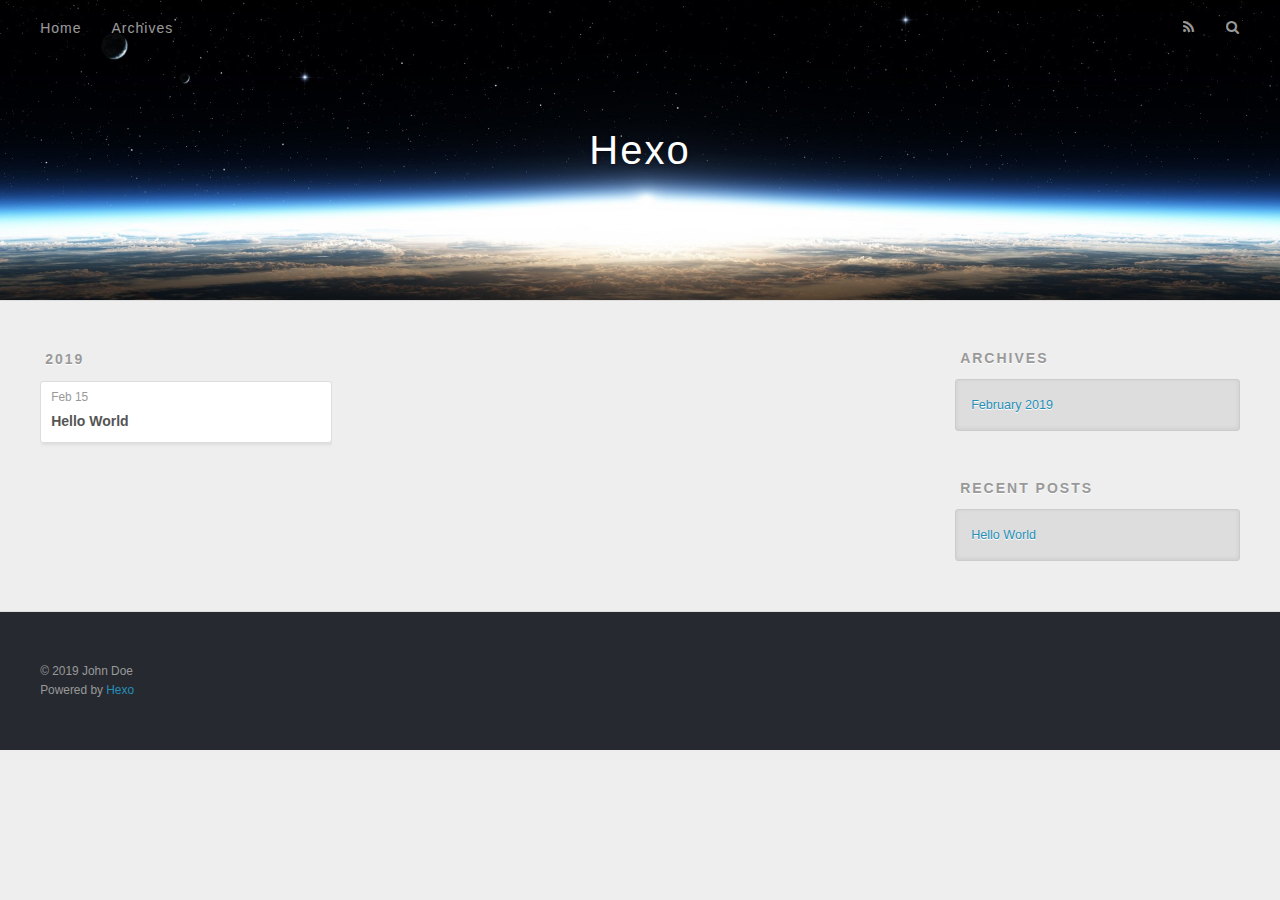
==== archives/index.html @ 37213506 "Site updated: 2019-02-15 23:31:59" ====
<!DOCTYPE html>
<html>
<head><meta name="generator" content="Hexo 3.8.0">
  <meta charset="utf-8">
  

  
  <title>Archives | Hexo</title>
  <meta name="viewport" content="width=device-width, initial-scale=1, maximum-scale=1">
  <meta property="og:type" content="website">
<meta property="og:title" content="Hexo">
<meta property="og:url" content="http://yoursite.com/archives/index.html">
<meta property="og:site_name" content="Hexo">
<meta property="og:locale" content="default">
<meta name="twitter:card" content="summary">
<meta name="twitter:title" content="Hexo">
  
    <link rel="alternate" href="/atom.xml" title="Hexo" type="application/atom+xml">
  
  
    <link rel="icon" href="/favicon.png">
  
  
    <link href="//fonts.googleapis.com/css?family=Source+Code+Pro" rel="stylesheet" type="text/css">
  
  <link rel="stylesheet" href="/css/style.css">
</head>
</html>
<body>
  <div id="container">
    <div id="wrap">
      <header id="header">
  <div id="banner"></div>
  <div id="header-outer" class="outer">
    <div id="header-title" class="inner">
      <h1 id="logo-wrap">
        <a href="/" id="logo">Hexo</a>
      </h1>
      
    </div>
    <div id="header-inner" class="inner">
      <nav id="main-nav">
        <a id="main-nav-toggle" class="nav-icon"></a>
        
          <a class="main-nav-link" href="/">Home</a>
        
          <a class="main-nav-link" href="/archives">Archives</a>
        
      </nav>
      <nav id="sub-nav">
        
          <a id="nav-rss-link" class="nav-icon" href="/atom.xml" title="RSS Feed"></a>
        
        <a id="nav-search-btn" class="nav-icon" title="Search"></a>
      </nav>
      <div id="search-form-wrap">
        <form action="//google.com/search" method="get" accept-charset="UTF-8" class="search-form"><input type="search" name="q" class="search-form-input" placeholder="Search"><button type="submit" class="search-form-submit">&#xF002;</button><input type="hidden" name="sitesearch" value="http://yoursite.com"></form>
      </div>
    </div>
  </div>
</header>
      <div class="outer">
        <section id="main">
  
  
    
    
      
      
      <section class="archives-wrap">
        <div class="archive-year-wrap">
          <a href="/archives/2019" class="archive-year">2019</a>
        </div>
        <div class="archives">
    
    <article class="archive-article archive-type-post">
  <div class="archive-article-inner">
    <header class="archive-article-header">
      <a href="/2019/02/15/hello-world/" class="archive-article-date">
  <time datetime="2019-02-15T14:52:02.421Z" itemprop="datePublished">Feb 15</time>
</a>
      
  
    <h1 itemprop="name">
      <a class="archive-article-title" href="/2019/02/15/hello-world/">Hello World</a>
    </h1>
  

    </header>
  </div>
</article>
  
  
    </div></section>
  


</section>
        
          <aside id="sidebar">
  
    

  
    

  
    
  
    
  <div class="widget-wrap">
    <h3 class="widget-title">Archives</h3>
    <div class="widget">
      <ul class="archive-list"><li class="archive-list-item"><a class="archive-list-link" href="/archives/2019/02/">February 2019</a></li></ul>
    </div>
  </div>


  
    
  <div class="widget-wrap">
    <h3 class="widget-title">Recent Posts</h3>
    <div class="widget">
      <ul>
        
          <li>
            <a href="/2019/02/15/hello-world/">Hello World</a>
          </li>
        
      </ul>
    </div>
  </div>

  
</aside>
        
      </div>
      <footer id="footer">
  
  <div class="outer">
    <div id="footer-info" class="inner">
      &copy; 2019 John Doe<br>
      Powered by <a href="http://hexo.io/" target="_blank">Hexo</a>
    </div>
  </div>
</footer>
    </div>
    <nav id="mobile-nav">
  
    <a href="/" class="mobile-nav-link">Home</a>
  
    <a href="/archives" class="mobile-nav-link">Archives</a>
  
</nav>
    

<script src="//ajax.googleapis.com/ajax/libs/jquery/2.0.3/jquery.min.js"></script>


  <link rel="stylesheet" href="/fancybox/jquery.fancybox.css">
  <script src="/fancybox/jquery.fancybox.pack.js"></script>


<script src="/js/script.js"></script>



  </div>
</body>
</html>
---- css/style.css ----
body {
  width: 100%;
}
body:before,
body:after {
  content: "";
  display: table;
}
body:after {
  clear: both;
}
html,
body,
div,
span,
applet,
object,
iframe,
h1,
h2,
h3,
h4,
h5,
h6,
p,
blockquote,
pre,
a,
abbr,
acronym,
address,
big,
cite,
code,
del,
dfn,
em,
img,
ins,
kbd,
q,
s,
samp,
small,
strike,
strong,
sub,
sup,
tt,
var,
dl,
dt,
dd,
ol,
ul,
li,
fieldset,
form,
label,
legend,
table,
caption,
tbody,
tfoot,
thead,
tr,
th,
td {
  margin: 0;
  padding: 0;
  border: 0;
  outline: 0;
  font-weight: inherit;
  font-style: inherit;
  font-family: inherit;
  font-size: 100%;
  vertical-align: baseline;
}
body {
  line-height: 1;
  color: #000;
  background: #fff;
}
ol,
ul {
  list-style: none;
}
table {
  border-collapse: separate;
  border-spacing: 0;
  vertical-align: middle;
}
caption,
th,
td {
  text-align: left;
  font-weight: normal;
  vertical-align: middle;
}
a img {
  border: none;
}
input,
button {
  margin: 0;
  padding: 0;
}
input::-moz-focus-inner,
button::-moz-focus-inner {
  border: 0;
  padding: 0;
}
@font-face {
  font-family: FontAwesome;
  font-style: normal;
  font-weight: normal;
  src: url("fonts/fontawesome-webfont.eot?v=#4.0.3");
  src: url("fonts/fontawesome-webfont.eot?#iefix&v=#4.0.3") format("embedded-opentype"), url("fonts/fontawesome-webfont.woff?v=#4.0.3") format("woff"), url("fonts/fontawesome-webfont.ttf?v=#4.0.3") format("truetype"), url("fonts/fontawesome-webfont.svg#fontawesomeregular?v=#4.0.3") format("svg");
}
html,
body,
#container {
  height: 100%;
}
body {
  background: #eee;
  font: 14px -apple-system, BlinkMacSystemFont, "Segoe UI", "Roboto", "Oxygen", "Ubuntu", "Cantarell", "Fira Sans", "Droid Sans", "Helvetica Neue", sans-serif;
  -webkit-text-size-adjust: 100%;
}
.outer {
  max-width: 1220px;
  margin: 0 auto;
  padding: 0 20px;
}
.outer:before,
.outer:after {
  content: "";
  display: table;
}
.outer:after {
  clear: both;
}
.inner {
  display: inline;
  float: left;
  width: 98.33333333333333%;
  margin: 0 0.833333333333333%;
}
.left,
.alignleft {
  float: left;
}
.right,
.alignright {
  float: right;
}
.clear {
  clear: both;
}
#container {
  position: relative;
}
.mobile-nav-on {
  overflow: hidden;
}
#wrap {
  height: 100%;
  width: 100%;
  position: absolute;
  top: 0;
  left: 0;
  -webkit-transition: 0.2s ease-out;
  -moz-transition: 0.2s ease-out;
  -ms-transition: 0.2s ease-out;
  transition: 0.2s ease-out;
  z-index: 1;
  background: #eee;
}
.mobile-nav-on #wrap {
  left: 280px;
}
@media screen and (min-width: 768px) {
  #main {
    display: inline;
    float: left;
    width: 73.33333333333333%;
    margin: 0 0.833333333333333%;
  }
}
.article-date,
.article-category-link,
.archive-year,
.widget-title {
  text-decoration: none;
  text-transform: uppercase;
  letter-spacing: 2px;
  color: #999;
  margin-bottom: 1em;
  margin-left: 5px;
  line-height: 1em;
  text-shadow: 0 1px #fff;
  font-weight: bold;
}
.article-inner,
.archive-article-inner {
  background: #fff;
  -webkit-box-shadow: 1px 2px 3px #ddd;
  box-shadow: 1px 2px 3px #ddd;
  border: 1px solid #ddd;
  border-radius: 3px;
}
.article-entry h1,
.widget h1 {
  font-size: 2em;
}
.article-entry h2,
.widget h2 {
  font-size: 1.5em;
}
.article-entry h3,
.widget h3 {
  font-size: 1.3em;
}
.article-entry h4,
.widget h4 {
  font-size: 1.2em;
}
.article-entry h5,
.widget h5 {
  font-size: 1em;
}
.article-entry h6,
.widget h6 {
  font-size: 1em;
  color: #999;
}
.article-entry hr,
.widget hr {
  border: 1px dashed #ddd;
}
.article-entry strong,
.widget strong {
  font-weight: bold;
}
.article-entry em,
.widget em,
.article-entry cite,
.widget cite {
  font-style: italic;
}
.article-entry sup,
.widget sup,
.article-entry sub,
.widget sub {
  font-size: 0.75em;
  line-height: 0;
  position: relative;
  vertical-align: baseline;
}
.article-entry sup,
.widget sup {
  top: -0.5em;
}
.article-entry sub,
.widget sub {
  bottom: -0.2em;
}
.article-entry small,
.widget small {
  font-size: 0.85em;
}
.article-entry acronym,
.widget acronym,
.article-entry abbr,
.widget abbr {
  border-bottom: 1px dotted;
}
.article-entry ul,
.widget ul,
.article-entry ol,
.widget ol,
.article-entry dl,
.widget dl {
  margin: 0 20px;
  line-height: 1.6em;
}
.article-entry ul ul,
.widget ul ul,
.article-entry ol ul,
.widget ol ul,
.article-entry ul ol,
.widget ul ol,
.article-entry ol ol,
.widget ol ol {
  margin-top: 0;
  margin-bottom: 0;
}
.article-entry ul,
.widget ul {
  list-style: disc;
}
.article-entry ol,
.widget ol {
  list-style: decimal;
}
.article-entry dt,
.widget dt {
  font-weight: bold;
}
#header {
  height: 300px;
  position: relative;
  border-bottom: 1px solid #ddd;
}
#header:before,
#header:after {
  content: "";
  position: absolute;
  left: 0;
  right: 0;
  height: 40px;
}
#header:before {
  top: 0;
  background: -webkit-linear-gradient(rgba(0,0,0,0.2), transparent);
  background: -moz-linear-gradient(rgba(0,0,0,0.2), transparent);
  background: -ms-linear-gradient(rgba(0,0,0,0.2), transparent);
  background: linear-gradient(rgba(0,0,0,0.2), transparent);
}
#header:after {
  bottom: 0;
  background: -webkit-linear-gradient(transparent, rgba(0,0,0,0.2));
  background: -moz-linear-gradient(transparent, rgba(0,0,0,0.2));
  background: -ms-linear-gradient(transparent, rgba(0,0,0,0.2));
  background: linear-gradient(transparent, rgba(0,0,0,0.2));
}
#header-outer {
  height: 100%;
  position: relative;
}
#header-inner {
  position: relative;
  overflow: hidden;
}
#banner {
  position: absolute;
  top: 0;
  left: 0;
  width: 100%;
  height: 100%;
  background: url("images/banner.jpg") center #000;
  -webkit-background-size: cover;
  -moz-background-size: cover;
  background-size: cover;
  z-index: -1;
}
#header-title {
  text-align: center;
  height: 40px;
  position: absolute;
  top: 50%;
  left: 0;
  margin-top: -20px;
}
#logo,
#subtitle {
  text-decoration: none;
  color: #fff;
  font-weight: 300;
  text-shadow: 0 1px 4px rgba(0,0,0,0.3);
}
#logo {
  font-size: 40px;
  line-height: 40px;
  letter-spacing: 2px;
}
#subtitle {
  font-size: 16px;
  line-height: 16px;
  letter-spacing: 1px;
}
#subtitle-wrap {
  margin-top: 16px;
}
#main-nav {
  float: left;
  margin-left: -15px;
}
.nav-icon,
.main-nav-link {
  float: left;
  color: #fff;
  opacity: 0.6;
  text-decoration: none;
  text-shadow: 0 1px rgba(0,0,0,0.2);
  -webkit-transition: opacity 0.2s;
  -moz-transition: opacity 0.2s;
  -ms-transition: opacity 0.2s;
  transition: opacity 0.2s;
  display: block;
  padding: 20px 15px;
}
.nav-icon:hover,
.main-nav-link:hover {
  opacity: 1;
}
.nav-icon {
  font-family: FontAwesome;
  text-align: center;
  font-size: 14px;
  width: 14px;
  height: 14px;
  padding: 20px 15px;
  position: relative;
  cursor: pointer;
}
.main-nav-link {
  font-weight: 300;
  letter-spacing: 1px;
}
@media screen and (max-width: 479px) {
  .main-nav-link {
    display: none;
  }
}
#main-nav-toggle {
  display: none;
}
#main-nav-toggle:before {
  content: "\f0c9";
}
@media screen and (max-width: 479px) {
  #main-nav-toggle {
    display: block;
  }
}
#sub-nav {
  float: right;
  margin-right: -15px;
}
#nav-rss-link:before {
  content: "\f09e";
}
#nav-search-btn:before {
  content: "\f002";
}
#search-form-wrap {
  position: absolute;
  top: 15px;
  width: 150px;
  height: 30px;
  right: -150px;
  opacity: 0;
  -webkit-transition: 0.2s ease-out;
  -moz-transition: 0.2s ease-out;
  -ms-transition: 0.2s ease-out;
  transition: 0.2s ease-out;
}
#search-form-wrap.on {
  opacity: 1;
  right: 0;
}
@media screen and (max-width: 479px) {
  #search-form-wrap {
    width: 100%;
    right: -100%;
  }
}
.search-form {
  position: absolute;
  top: 0;
  left: 0;
  right: 0;
  background: #fff;
  padding: 5px 15px;
  border-radius: 15px;
  -webkit-box-shadow: 0 0 10px rgba(0,0,0,0.3);
  box-shadow: 0 0 10px rgba(0,0,0,0.3);
}
.search-form-input {
  border: none;
  background: none;
  color: #555;
  width: 100%;
  font: 13px -apple-system, BlinkMacSystemFont, "Segoe UI", "Roboto", "Oxygen", "Ubuntu", "Cantarell", "Fira Sans", "Droid Sans", "Helvetica Neue", sans-serif;
  outline: none;
}
.search-form-input::-webkit-search-results-decoration,
.search-form-input::-webkit-search-cancel-button {
  -webkit-appearance: none;
}
.search-form-submit {
  position: absolute;
  top: 50%;
  right: 10px;
  margin-top: -7px;
  font: 13px FontAwesome;
  border: none;
  background: none;
  color: #bbb;
  cursor: pointer;
}
.search-form-submit:hover,
.search-form-submit:focus {
  color: #777;
}
.article {
  margin: 50px 0;
}
.article-inner {
  overflow: hidden;
}
.article-meta:before,
.article-meta:after {
  content: "";
  display: table;
}
.article-meta:after {
  clear: both;
}
.article-date {
  float: left;
}
.article-category {
  float: left;
  line-height: 1em;
  color: #ccc;
  text-shadow: 0 1px #fff;
  margin-left: 8px;
}
.article-category:before {
  content: "\2022";
}
.article-category-link {
  margin: 0 12px 1em;
}
.article-header {
  padding: 20px 20px 0;
}
.article-title {
  text-decoration: none;
  font-size: 2em;
  font-weight: bold;
  color: #555;
  line-height: 1.1em;
  -webkit-transition: color 0.2s;
  -moz-transition: color 0.2s;
  -ms-transition: color 0.2s;
  transition: color 0.2s;
}
a.article-title:hover {
  color: #258fb8;
}
.article-entry {
  color: #555;
  padding: 0 20px;
}
.article-entry:before,
.article-entry:after {
  content: "";
  display: table;
}
.article-entry:after {
  clear: both;
}
.article-entry p,
.article-entry table {
  line-height: 1.6em;
  margin: 1.6em 0;
}
.article-entry h1,
.article-entry h2,
.article-entry h3,
.article-entry h4,
.article-entry h5,
.article-entry h6 {
  font-weight: bold;
}
.article-entry h1,
.article-entry h2,
.article-entry h3,
.article-entry h4,
.article-entry h5,
.article-entry h6 {
  line-height: 1.1em;
  margin: 1.1em 0;
}
.article-entry a {
  color: #258fb8;
  text-decoration: none;
}
.article-entry a:hover {
  text-decoration: underline;
}
.article-entry ul,
.article-entry ol,
.article-entry dl {
  margin-top: 1.6em;
  margin-bottom: 1.6em;
}
.article-entry img,
.article-entry video {
  max-width: 100%;
  height: auto;
  display: block;
  margin: auto;
}
.article-entry iframe {
  border: none;
}
.article-entry table {
  width: 100%;
  border-collapse: collapse;
  border-spacing: 0;
}
.article-entry th {
  font-weight: bold;
  border-bottom: 3px solid #ddd;
  padding-bottom: 0.5em;
}
.article-entry td {
  border-bottom: 1px solid #ddd;
  padding: 10px 0;
}
.article-entry blockquote {
  font-family: Georgia, "Times New Roman", serif;
  font-size: 1.4em;
  margin: 1.6em 20px;
  text-align: center;
}
.article-entry blockquote footer {
  font-size: 14px;
  margin: 1.6em 0;
  font-family: -apple-system, BlinkMacSystemFont, "Segoe UI", "Roboto", "Oxygen", "Ubuntu", "Cantarell", "Fira Sans", "Droid Sans", "Helvetica Neue", sans-serif;
}
.article-entry blockquote footer cite:before {
  content: "—";
  padding: 0 0.5em;
}
.article-entry .pullquote {
  text-align: left;
  width: 45%;
  margin: 0;
}
.article-entry .pullquote.left {
  margin-left: 0.5em;
  margin-right: 1em;
}
.article-entry .pullquote.right {
  margin-right: 0.5em;
  margin-left: 1em;
}
.article-entry .caption {
  color: #999;
  display: block;
  font-size: 0.9em;
  margin-top: 0.5em;
  position: relative;
  text-align: center;
}
.article-entry .video-container {
  position: relative;
  padding-top: 56.25%;
  height: 0;
  overflow: hidden;
}
.article-entry .video-container iframe,
.article-entry .video-container object,
.article-entry .video-container embed {
  position: absolute;
  top: 0;
  left: 0;
  width: 100%;
  height: 100%;
  margin-top: 0;
}
.article-more-link a {
  display: inline-block;
  line-height: 1em;
  padding: 6px 15px;
  border-radius: 15px;
  background: #eee;
  color: #999;
  text-shadow: 0 1px #fff;
  text-decoration: none;
}
.article-more-link a:hover {
  background: #258fb8;
  color: #fff;
  text-decoration: none;
  text-shadow: 0 1px #1e7293;
}
.article-footer {
  font-size: 0.85em;
  line-height: 1.6em;
  border-top: 1px solid #ddd;
  padding-top: 1.6em;
  margin: 0 20px 20px;
}
.article-footer:before,
.article-footer:after {
  content: "";
  display: table;
}
.article-footer:after {
  clear: both;
}
.article-footer a {
  color: #999;
  text-decoration: none;
}
.article-footer a:hover {
  color: #555;
}
.article-tag-list-item {
  float: left;
  margin-right: 10px;
}
.article-tag-list-link:before {
  content: "#";
}
.article-comment-link {
  float: right;
}
.article-comment-link:before {
  content: "\f075";
  font-family: FontAwesome;
  padding-right: 8px;
}
.article-share-link {
  cursor: pointer;
  float: right;
  margin-left: 20px;
}
.article-share-link:before {
  content: "\f064";
  font-family: FontAwesome;
  padding-right: 6px;
}
#article-nav {
  position: relative;
}
#article-nav:before,
#article-nav:after {
  content: "";
  display: table;
}
#article-nav:after {
  clear: both;
}
@media screen and (min-width: 768px) {
  #article-nav {
    margin: 50px 0;
  }
  #article-nav:before {
    width: 8px;
    height: 8px;
    position: absolute;
    top: 50%;
    left: 50%;
    margin-top: -4px;
    margin-left: -4px;
    content: "";
    border-radius: 50%;
    background: #ddd;
    -webkit-box-shadow: 0 1px 2px #fff;
    box-shadow: 0 1px 2px #fff;
  }
}
.article-nav-link-wrap {
  text-decoration: none;
  text-shadow: 0 1px #fff;
  color: #999;
  -webkit-box-sizing: border-box;
  -moz-box-sizing: border-box;
  box-sizing: border-box;
  margin-top: 50px;
  text-align: center;
  display: block;
}
.article-nav-link-wrap:hover {
  color: #555;
}
@media screen and (min-width: 768px) {
  .article-nav-link-wrap {
    width: 50%;
    margin-top: 0;
  }
}
@media screen and (min-width: 768px) {
  #article-nav-newer {
    float: left;
    text-align: right;
    padding-right: 20px;
  }
}
@media screen and (min-width: 768px) {
  #article-nav-older {
    float: right;
    text-align: left;
    padding-left: 20px;
  }
}
.article-nav-caption {
  text-transform: uppercase;
  letter-spacing: 2px;
  color: #ddd;
  line-height: 1em;
  font-weight: bold;
}
#article-nav-newer .article-nav-caption {
  margin-right: -2px;
}
.article-nav-title {
  font-size: 0.85em;
  line-height: 1.6em;
  margin-top: 0.5em;
}
.article-share-box {
  position: absolute;
  display: none;
  background: #fff;
  -webkit-box-shadow: 1px 2px 10px rgba(0,0,0,0.2);
  box-shadow: 1px 2px 10px rgba(0,0,0,0.2);
  border-radius: 3px;
  margin-left: -145px;
  overflow: hidden;
  z-index: 1;
}
.article-share-box.on {
  display: block;
}
.article-share-input {
  width: 100%;
  background: none;
  -webkit-box-sizing: border-box;
  -moz-box-sizing: border-box;
  box-sizing: border-box;
  font: 14px -apple-system, BlinkMacSystemFont, "Segoe UI", "Roboto", "Oxygen", "Ubuntu", "Cantarell", "Fira Sans", "Droid Sans", "Helvetica Neue", sans-serif;
  padding: 0 15px;
  color: #555;
  outline: none;
  border: 1px solid #ddd;
  border-radius: 3px 3px 0 0;
  height: 36px;
  line-height: 36px;
}
.article-share-links {
  background: #eee;
}
.article-share-links:before,
.article-share-links:after {
  content: "";
  display: table;
}
.article-share-links:after {
  clear: both;
}
.article-share-twitter,
.article-share-facebook,
.article-share-pinterest,
.article-share-google {
  width: 50px;
  height: 36px;
  display: block;
  float: left;
  position: relative;
  color: #999;
  text-shadow: 0 1px #fff;
}
.article-share-twitter:before,
.article-share-facebook:before,
.article-share-pinterest:before,
.article-share-google:before {
  font-size: 20px;
  font-family: FontAwesome;
  width: 20px;
  height: 20px;
  position: absolute;
  top: 50%;
  left: 50%;
  margin-top: -10px;
  margin-left: -10px;
  text-align: center;
}
.article-share-twitter:hover,
.article-share-facebook:hover,
.article-share-pinterest:hover,
.article-share-google:hover {
  color: #fff;
}
.article-share-twitter:before {
  content: "\f099";
}
.article-share-twitter:hover {
  background: #00aced;
  text-shadow: 0 1px #008abe;
}
.article-share-facebook:before {
  content: "\f09a";
}
.article-share-facebook:hover {
  background: #3b5998;
  text-shadow: 0 1px #2f477a;
}
.article-share-pinterest:before {
  content: "\f0d2";
}
.article-share-pinterest:hover {
  background: #cb2027;
  text-shadow: 0 1px #a21a1f;
}
.article-share-google:before {
  content: "\f0d5";
}
.article-share-google:hover {
  background: #dd4b39;
  text-shadow: 0 1px #be3221;
}
.article-gallery {
  background: #000;
  position: relative;
}
.article-gallery-photos {
  position: relative;
  overflow: hidden;
}
.article-gallery-img {
  display: none;
  max-width: 100%;
}
.article-gallery-img:first-child {
  display: block;
}
.article-gallery-img.loaded {
  position: absolute;
  display: block;
}
.article-gallery-img img {
  display: block;
  max-width: 100%;
  margin: 0 auto;
}
#comments {
  background: #fff;
  -webkit-box-shadow: 1px 2px 3px #ddd;
  box-shadow: 1px 2px 3px #ddd;
  padding: 20px;
  border: 1px solid #ddd;
  border-radius: 3px;
  margin: 50px 0;
}
#comments a {
  color: #258fb8;
}
.archives-wrap {
  margin: 50px 0;
}
.archives:before,
.archives:after {
  content: "";
  display: table;
}
.archives:after {
  clear: both;
}
.archive-year-wrap {
  margin-bottom: 1em;
}
.archives {
  -webkit-column-gap: 10px;
  -moz-column-gap: 10px;
  column-gap: 10px;
}
@media screen and (min-width: 480px) and (max-width: 767px) {
  .archives {
    -webkit-column-count: 2;
    -moz-column-count: 2;
    column-count: 2;
  }
}
@media screen and (min-width: 768px) {
  .archives {
    -webkit-column-count: 3;
    -moz-column-count: 3;
    column-count: 3;
  }
}
.archive-article {
  -webkit-column-break-inside: avoid;
  page-break-inside: avoid;
  overflow: hidden;
  break-inside: avoid-column;
}
.archive-article-inner {
  padding: 10px;
  margin-bottom: 15px;
}
.archive-article-title {
  text-decoration: none;
  font-weight: bold;
  color: #555;
  -webkit-transition: color 0.2s;
  -moz-transition: color 0.2s;
  -ms-transition: color 0.2s;
  transition: color 0.2s;
  line-height: 1.6em;
}
.archive-article-title:hover {
  color: #258fb8;
}
.archive-article-footer {
  margin-top: 1em;
}
.archive-article-date {
  color: #999;
  text-decoration: none;
  font-size: 0.85em;
  line-height: 1em;
  margin-bottom: 0.5em;
  display: block;
}
#page-nav {
  margin: 50px auto;
  background: #fff;
  -webkit-box-shadow: 1px 2px 3px #ddd;
  box-shadow: 1px 2px 3px #ddd;
  border: 1px solid #ddd;
  border-radius: 3px;
  text-align: center;
  color: #999;
  overflow: hidden;
}
#page-nav:before,
#page-nav:after {
  content: "";
  display: table;
}
#page-nav:after {
  clear: both;
}
#page-nav a,
#page-nav span {
  padding: 10px 20px;
  line-height: 1;
  height: 2ex;
}
#page-nav a {
  color: #999;
  text-decoration: none;
}
#page-nav a:hover {
  background: #999;
  color: #fff;
}
#page-nav .prev {
  float: left;
}
#page-nav .next {
  float: right;
}
#page-nav .page-number {
  display: inline-block;
}
@media screen and (max-width: 479px) {
  #page-nav .page-number {
    display: none;
  }
}
#page-nav .current {
  color: #555;
  font-weight: bold;
}
#page-nav .space {
  color: #ddd;
}
#footer {
  background: #262a30;
  padding: 50px 0;
  border-top: 1px solid #ddd;
  color: #999;
}
#footer a {
  color: #258fb8;
  text-decoration: none;
}
#footer a:hover {
  text-decoration: underline;
}
#footer-info {
  line-height: 1.6em;
  font-size: 0.85em;
}
.article-entry pre,
.article-entry .highlight {
  background: #2d2d2d;
  margin: 0 -20px;
  padding: 15px 20px;
  border-style: solid;
  border-color: #ddd;
  border-width: 1px 0;
  overflow: auto;
  color: #ccc;
  line-height: 22.400000000000002px;
}
.article-entry .highlight .gutter pre,
.article-entry .gist .gist-file .gist-data .line-numbers {
  color: #666;
  font-size: 0.85em;
}
.article-entry pre,
.article-entry code {
  font-family: "Source Code Pro", Consolas, Monaco, Menlo, Consolas, monospace;
}
.article-entry code {
  background: #eee;
  text-shadow: 0 1px #fff;
  padding: 0 0.3em;
}
.article-entry pre code {
  background: none;
  text-shadow: none;
  padding: 0;
}
.article-entry .highlight pre {
  border: none;
  margin: 0;
  padding: 0;
}
.article-entry .highlight table {
  margin: 0;
  width: auto;
}
.article-entry .highlight td {
  border: none;
  padding: 0;
}
.article-entry .highlight figcaption {
  font-size: 0.85em;
  color: #999;
  line-height: 1em;
  margin-bottom: 1em;
}
.article-entry .highlight figcaption:before,
.article-entry .highlight figcaption:after {
  content: "";
  display: table;
}
.article-entry .highlight figcaption:after {
  clear: both;
}
.article-entry .highlight figcaption a {
  float: right;
}
.article-entry .highlight .gutter pre {
  text-align: right;
  padding-right: 20px;
}
.article-entry .highlight .line {
  height: 22.400000000000002px;
}
.article-entry .highlight .line.marked {
  background: #515151;
}
.article-entry .gist {
  margin: 0 -20px;
  border-style: solid;
  border-color: #ddd;
  border-width: 1px 0;
  background: #2d2d2d;
  padding: 15px 20px 15px 0;
}
.article-entry .gist .gist-file {
  border: none;
  font-family: "Source Code Pro", Consolas, Monaco, Menlo, Consolas, monospace;
  margin: 0;
}
.article-entry .gist .gist-file .gist-data {
  background: none;
  border: none;
}
.article-entry .gist .gist-file .gist-data .line-numbers {
  background: none;
  border: none;
  padding: 0 20px 0 0;
}
.article-entry .gist .gist-file .gist-data .line-data {
  padding: 0 !important;
}
.article-entry .gist .gist-file .highlight {
  margin: 0;
  padding: 0;
  border: none;
}
.article-entry .gist .gist-file .gist-meta {
  background: #2d2d2d;
  color: #999;
  font: 0.85em -apple-system, BlinkMacSystemFont, "Segoe UI", "Roboto", "Oxygen", "Ubuntu", "Cantarell", "Fira Sans", "Droid Sans", "Helvetica Neue", sans-serif;
  text-shadow: 0 0;
  padding: 0;
  margin-top: 1em;
  margin-left: 20px;
}
.article-entry .gist .gist-file .gist-meta a {
  color: #258fb8;
  font-weight: normal;
}
.article-entry .gist .gist-file .gist-meta a:hover {
  text-decoration: underline;
}
pre .comment,
pre .title {
  color: #999;
}
pre .variable,
pre .attribute,
pre .tag,
pre .regexp,
pre .ruby .constant,
pre .xml .tag .title,
pre .xml .pi,
pre .xml .doctype,
pre .html .doctype,
pre .css .id,
pre .css .class,
pre .css .pseudo {
  color: #f2777a;
}
pre .number,
pre .preprocessor,
pre .built_in,
pre .literal,
pre .params,
pre .constant {
  color: #f99157;
}
pre .class,
pre .ruby .class .title,
pre .css .rules .attribute {
  color: #9c9;
}
pre .string,
pre .value,
pre .inheritance,
pre .header,
pre .ruby .symbol,
pre .xml .cdata {
  color: #9c9;
}
pre .css .hexcolor {
  color: #6cc;
}
pre .function,
pre .python .decorator,
pre .python .title,
pre .ruby .function .title,
pre .ruby .title .keyword,
pre .perl .sub,
pre .javascript .title,
pre .coffeescript .title {
  color: #69c;
}
pre .keyword,
pre .javascript .function {
  color: #c9c;
}
@media screen and (max-width: 479px) {
  #mobile-nav {
    position: absolute;
    top: 0;
    left: 0;
    width: 280px;
    height: 100%;
    background: #191919;
    border-right: 1px solid #fff;
  }
}
@media screen and (max-width: 479px) {
  .mobile-nav-link {
    display: block;
    color: #999;
    text-decoration: none;
    padding: 15px 20px;
    font-weight: bold;
  }
  .mobile-nav-link:hover {
    color: #fff;
  }
}
@media screen and (min-width: 768px) {
  #sidebar {
    display: inline;
    float: left;
    width: 23.333333333333332%;
    margin: 0 0.833333333333333%;
  }
}
.widget-wrap {
  margin: 50px 0;
}
.widget {
  color: #777;
  text-shadow: 0 1px #fff;
  background: #ddd;
  -webkit-box-shadow: 0 -1px 4px #ccc inset;
  box-shadow: 0 -1px 4px #ccc inset;
  border: 1px solid #ccc;
  padding: 15px;
  border-radius: 3px;
}
.widget a {
  color: #258fb8;
  text-decoration: none;
}
.widget a:hover {
  text-decoration: underline;
}
.widget ul ul,
.widget ol ul,
.widget dl ul,
.widget ul ol,
.widget ol ol,
.widget dl ol,
.widget ul dl,
.widget ol dl,
.widget dl dl {
  margin-left: 15px;
  list-style: disc;
}
.widget {
  line-height: 1.6em;
  word-wrap: break-word;
  font-size: 0.9em;
}
.widget ul,
.widget ol {
  list-style: none;
  margin: 0;
}
.widget ul ul,
.widget ol ul,
.widget ul ol,
.widget ol ol {
  margin: 0 20px;
}
.widget ul ul,
.widget ol ul {
  list-style: disc;
}
.widget ul ol,
.widget ol ol {
  list-style: decimal;
}
.category-list-count,
.tag-list-count,
.archive-list-count {
  padding-left: 5px;
  color: #999;
  font-size: 0.85em;
}
.category-list-count:before,
.tag-list-count:before,
.archive-list-count:before {
  content: "(";
}
.category-list-count:after,
.tag-list-count:after,
.archive-list-count:after {
  content: ")";
}
.tagcloud a {
  margin-right: 5px;
  display: inline-block;
}
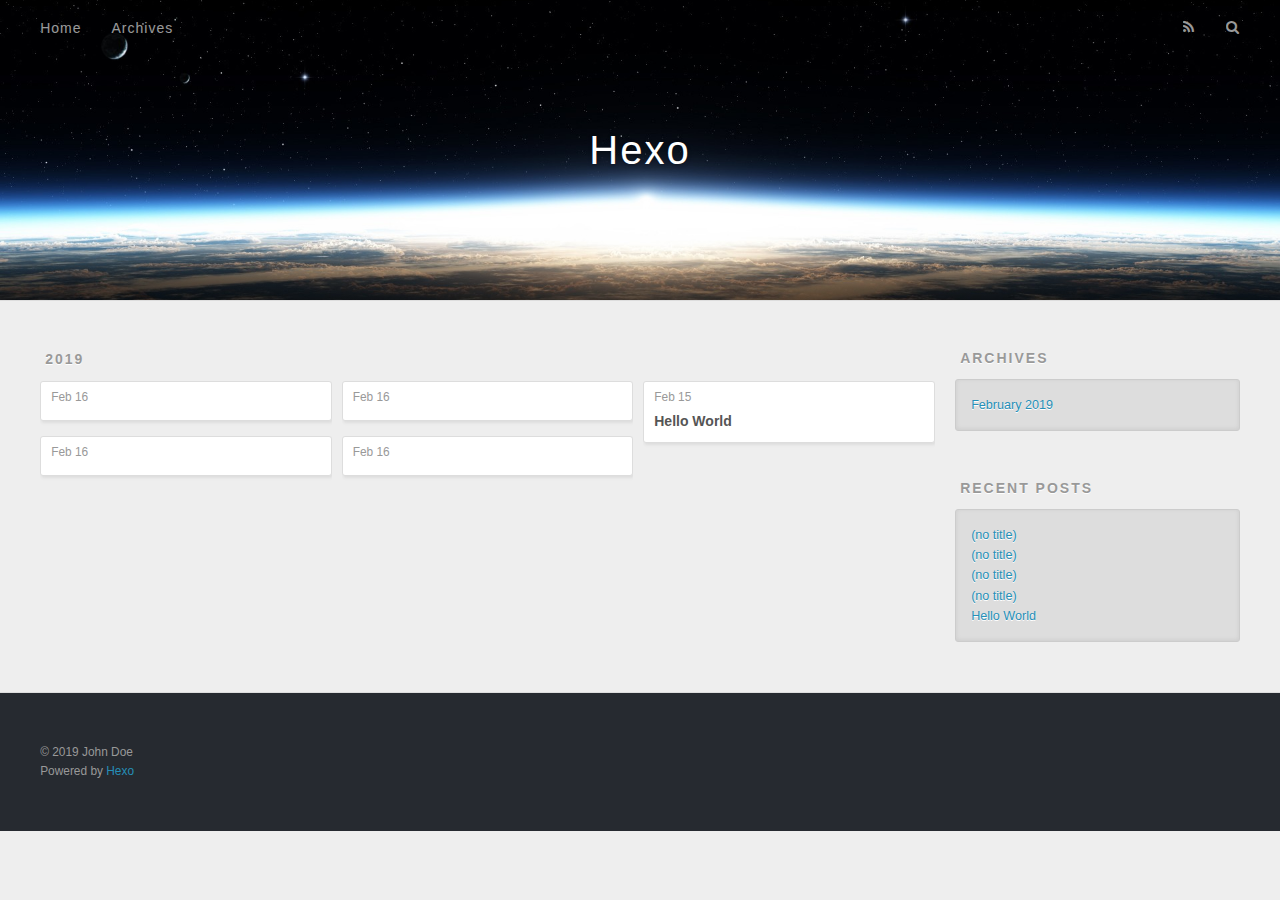
==== commit 7493adc5: "Site updated: 2019-02-16 14:27:31" ====
--- a/archives/index.html
+++ b/archives/index.html
@@ -76,6 +76,58 @@
     <article class="archive-article archive-type-post">
   <div class="archive-article-inner">
     <header class="archive-article-header">
+      <a href="/2019/02/16/new_folder/new_folder/python-test/" class="archive-article-date">
+  <time datetime="2019-02-16T06:24:02.769Z" itemprop="datePublished">Feb 16</time>
+</a>
+      
+    </header>
+  </div>
+</article>
+  
+    
+    
+    <article class="archive-article archive-type-post">
+  <div class="archive-article-inner">
+    <header class="archive-article-header">
+      <a href="/2019/02/16/new_folder/markdown/" class="archive-article-date">
+  <time datetime="2019-02-16T06:24:02.753Z" itemprop="datePublished">Feb 16</time>
+</a>
+      
+    </header>
+  </div>
+</article>
+  
+    
+    
+    <article class="archive-article archive-type-post">
+  <div class="archive-article-inner">
+    <header class="archive-article-header">
+      <a href="/2019/02/16/new_folder/new_folder/capslock+/" class="archive-article-date">
+  <time datetime="2019-02-16T06:24:02.753Z" itemprop="datePublished">Feb 16</time>
+</a>
+      
+    </header>
+  </div>
+</article>
+  
+    
+    
+    <article class="archive-article archive-type-post">
+  <div class="archive-article-inner">
+    <header class="archive-article-header">
+      <a href="/2019/02/16/qttabbar/" class="archive-article-date">
+  <time datetime="2019-02-16T06:23:38.448Z" itemprop="datePublished">Feb 16</time>
+</a>
+      
+    </header>
+  </div>
+</article>
+  
+    
+    
+    <article class="archive-article archive-type-post">
+  <div class="archive-article-inner">
+    <header class="archive-article-header">
       <a href="/2019/02/15/hello-world/" class="archive-article-date">
   <time datetime="2019-02-15T14:52:02.421Z" itemprop="datePublished">Feb 15</time>
 </a>
@@ -124,6 +176,22 @@
       <ul>
         
           <li>
+            <a href="/2019/02/16/new_folder/new_folder/python-test/">(no title)</a>
+          </li>
+        
+          <li>
+            <a href="/2019/02/16/new_folder/markdown/">(no title)</a>
+          </li>
+        
+          <li>
+            <a href="/2019/02/16/new_folder/new_folder/capslock+/">(no title)</a>
+          </li>
+        
+          <li>
+            <a href="/2019/02/16/qttabbar/">(no title)</a>
+          </li>
+        
+          <li>
             <a href="/2019/02/15/hello-world/">Hello World</a>
           </li>
         
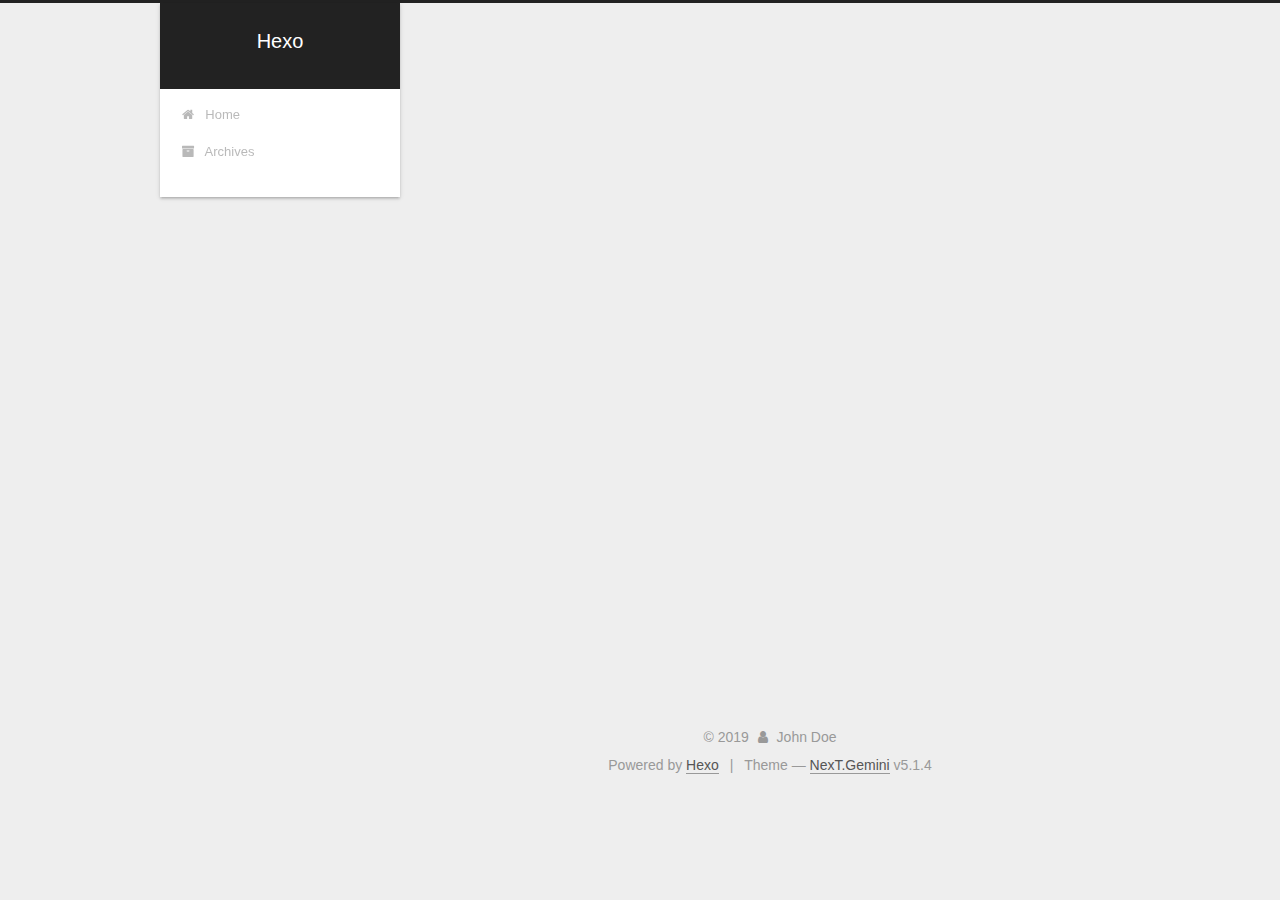
==== commit 4e104280: "Site updated: 2019-02-16 21:19:55" ====
--- a/archives/index.html
+++ b/archives/index.html
@@ -1,238 +1,661 @@
 <!DOCTYPE html>
-<html>
+
+
+
+  
+
+
+<html class="theme-next gemini use-motion" lang>
 <head><meta name="generator" content="Hexo 3.8.0">
-  <meta charset="utf-8">
-  
-
-  
-  <title>Archives | Hexo</title>
-  <meta name="viewport" content="width=device-width, initial-scale=1, maximum-scale=1">
-  <meta property="og:type" content="website">
+  <meta charset="UTF-8">
+<meta http-equiv="X-UA-Compatible" content="IE=edge">
+<meta name="viewport" content="width=device-width, initial-scale=1, maximum-scale=1">
+<meta name="theme-color" content="#222">
+
+
+
+
+
+
+
+
+
+<meta http-equiv="Cache-Control" content="no-transform">
+<meta http-equiv="Cache-Control" content="no-siteapp">
+
+
+
+
+
+
+
+
+
+
+
+
+
+
+
+
+  
+  
+  <link href="/lib/fancybox/source/jquery.fancybox.css?v=2.1.5" rel="stylesheet" type="text/css">
+
+
+
+
+
+
+
+<link href="/lib/font-awesome/css/font-awesome.min.css?v=4.6.2" rel="stylesheet" type="text/css">
+
+<link href="/css/main.css?v=5.1.4" rel="stylesheet" type="text/css">
+
+
+  <link rel="apple-touch-icon" sizes="180x180" href="/images/apple-touch-icon-next.png?v=5.1.4">
+
+
+  <link rel="icon" type="image/png" sizes="32x32" href="/images/favicon-32x32-next.png?v=5.1.4">
+
+
+  <link rel="icon" type="image/png" sizes="16x16" href="/images/favicon-16x16-next.png?v=5.1.4">
+
+
+  <link rel="mask-icon" href="/images/logo.svg?v=5.1.4" color="#222">
+
+
+
+
+
+  <meta name="keywords" content="Hexo, NexT">
+
+
+
+
+
+
+
+
+
+
+<meta property="og:type" content="website">
 <meta property="og:title" content="Hexo">
 <meta property="og:url" content="http://yoursite.com/archives/index.html">
 <meta property="og:site_name" content="Hexo">
 <meta property="og:locale" content="default">
 <meta name="twitter:card" content="summary">
 <meta name="twitter:title" content="Hexo">
-  
-    <link rel="alternate" href="/atom.xml" title="Hexo" type="application/atom+xml">
-  
-  
-    <link rel="icon" href="/favicon.png">
-  
-  
-    <link href="//fonts.googleapis.com/css?family=Source+Code+Pro" rel="stylesheet" type="text/css">
-  
-  <link rel="stylesheet" href="/css/style.css">
+
+
+
+<script type="text/javascript" id="hexo.configurations">
+  var NexT = window.NexT || {};
+  var CONFIG = {
+    root: '/',
+    scheme: 'Gemini',
+    version: '5.1.4',
+    sidebar: {"position":"left","display":"post","offset":12,"b2t":false,"scrollpercent":false,"onmobile":false},
+    fancybox: true,
+    tabs: true,
+    motion: {"enable":true,"async":false,"transition":{"post_block":"fadeIn","post_header":"slideDownIn","post_body":"slideDownIn","coll_header":"slideLeftIn","sidebar":"slideUpIn"}},
+    duoshuo: {
+      userId: '0',
+      author: 'Author'
+    },
+    algolia: {
+      applicationID: '',
+      apiKey: '',
+      indexName: '',
+      hits: {"per_page":10},
+      labels: {"input_placeholder":"Search for Posts","hits_empty":"We didn't find any results for the search: ${query}","hits_stats":"${hits} results found in ${time} ms"}
+    }
+  };
+</script>
+
+
+
+  <link rel="canonical" href="http://yoursite.com/archives/">
+
+
+
+
+
+  <title>Archive | Hexo</title>
+  
+
+
+
+
+
+
+
+
 </head>
-</html>
-<body>
-  <div id="container">
-    <div id="wrap">
-      <header id="header">
-  <div id="banner"></div>
-  <div id="header-outer" class="outer">
-    <div id="header-title" class="inner">
-      <h1 id="logo-wrap">
-        <a href="/" id="logo">Hexo</a>
-      </h1>
-      
+
+<body itemscope itemtype="http://schema.org/WebPage" lang="default">
+
+  
+  
+    
+  
+
+  <div class="container sidebar-position-left page-archive">
+    <div class="headband"></div>
+
+    <header id="header" class="header" itemscope itemtype="http://schema.org/WPHeader">
+      <div class="header-inner"><div class="site-brand-wrapper">
+  <div class="site-meta ">
+    
+
+    <div class="custom-logo-site-title">
+      <a href="/" class="brand" rel="start">
+        <span class="logo-line-before"><i></i></span>
+        <span class="site-title">Hexo</span>
+        <span class="logo-line-after"><i></i></span>
+      </a>
     </div>
-    <div id="header-inner" class="inner">
-      <nav id="main-nav">
-        <a id="main-nav-toggle" class="nav-icon"></a>
-        
-          <a class="main-nav-link" href="/">Home</a>
-        
-          <a class="main-nav-link" href="/archives">Archives</a>
-        
-      </nav>
-      <nav id="sub-nav">
-        
-          <a id="nav-rss-link" class="nav-icon" href="/atom.xml" title="RSS Feed"></a>
-        
-        <a id="nav-search-btn" class="nav-icon" title="Search"></a>
-      </nav>
-      <div id="search-form-wrap">
-        <form action="//google.com/search" method="get" accept-charset="UTF-8" class="search-form"><input type="search" name="q" class="search-form-input" placeholder="Search"><button type="submit" class="search-form-submit">&#xF002;</button><input type="hidden" name="sitesearch" value="http://yoursite.com"></form>
+      
+        <p class="site-subtitle"></p>
+      
+  </div>
+
+  <div class="site-nav-toggle">
+    <button>
+      <span class="btn-bar"></span>
+      <span class="btn-bar"></span>
+      <span class="btn-bar"></span>
+    </button>
+  </div>
+</div>
+
+<nav class="site-nav">
+  
+
+  
+    <ul id="menu" class="menu">
+      
+        
+        <li class="menu-item menu-item-home">
+          <a href="/" rel="section">
+            
+              <i class="menu-item-icon fa fa-fw fa-home"></i> <br>
+            
+            Home
+          </a>
+        </li>
+      
+        
+        <li class="menu-item menu-item-archives">
+          <a href="/archives/" rel="section">
+            
+              <i class="menu-item-icon fa fa-fw fa-archive"></i> <br>
+            
+            Archives
+          </a>
+        </li>
+      
+
+      
+    </ul>
+  
+
+  
+</nav>
+
+
+
+ </div>
+    </header>
+
+    <main id="main" class="main">
+      <div class="main-inner">
+        <div class="content-wrap">
+          <div id="content" class="content">
+            
+
+  
+  
+  
+  <div class="post-block archive">
+    <div id="posts" class="posts-collapse">
+      <span class="archive-move-on"></span>
+
+      <span class="archive-page-counter">
+        
+        
+        
+          
+        
+        Um..! 4 posts in total. Keep on posting.
+      </span>
+
+      
+
+        
+        
+        
+
+        
+          
+          <div class="collection-title">
+            <h1 class="archive-year" id="archive-year-2019">2019</h1>
+          </div>
+        
+        
+
+        
+
+  <article class="post post-type-normal" itemscope itemtype="http://schema.org/Article">
+    <header class="post-header">
+
+      <h2 class="post-title">
+        
+            <a class="post-title-link" href="/2019/02/16/test/" itemprop="url">
+              
+                <span itemprop="name">test</span>
+              
+            </a>
+        
+      </h2>
+
+      <div class="post-meta">
+        <time class="post-time" itemprop="dateCreated" datetime="2019-02-16T14:50:19+08:00" content="2019-02-16">
+          02-16
+        </time>
       </div>
+
+    </header>
+  </article>
+
+
+
+      
+
+        
+        
+        
+
+        
+        
+
+        
+
+  <article class="post post-type-normal" itemscope itemtype="http://schema.org/Article">
+    <header class="post-header">
+
+      <h2 class="post-title">
+        
+            <a class="post-title-link" href="/2019/02/16/markdown/" itemprop="url">
+              
+                <span itemprop="name">Untitled</span>
+              
+            </a>
+        
+      </h2>
+
+      <div class="post-meta">
+        <time class="post-time" itemprop="dateCreated" datetime="2019-02-16T14:33:36+08:00" content="2019-02-16">
+          02-16
+        </time>
+      </div>
+
+    </header>
+  </article>
+
+
+
+      
+
+        
+        
+        
+
+        
+        
+
+        
+
+  <article class="post post-type-normal" itemscope itemtype="http://schema.org/Article">
+    <header class="post-header">
+
+      <h2 class="post-title">
+        
+            <a class="post-title-link" href="/2019/02/16/qttabbar/" itemprop="url">
+              
+                <span itemprop="name">Untitled</span>
+              
+            </a>
+        
+      </h2>
+
+      <div class="post-meta">
+        <time class="post-time" itemprop="dateCreated" datetime="2019-02-16T14:23:38+08:00" content="2019-02-16">
+          02-16
+        </time>
+      </div>
+
+    </header>
+  </article>
+
+
+
+      
+
+        
+        
+        
+
+        
+        
+
+        
+
+  <article class="post post-type-normal" itemscope itemtype="http://schema.org/Article">
+    <header class="post-header">
+
+      <h2 class="post-title">
+        
+            <a class="post-title-link" href="/2019/02/15/hello-world/" itemprop="url">
+              
+                <span itemprop="name">Hello World</span>
+              
+            </a>
+        
+      </h2>
+
+      <div class="post-meta">
+        <time class="post-time" itemprop="dateCreated" datetime="2019-02-15T22:52:02+08:00" content="2019-02-15">
+          02-15
+        </time>
+      </div>
+
+    </header>
+  </article>
+
+
+
+      
+
     </div>
   </div>
-</header>
-      <div class="outer">
-        <section id="main">
-  
-  
-    
-    
-      
-      
-      <section class="archives-wrap">
-        <div class="archive-year-wrap">
-          <a href="/archives/2019" class="archive-year">2019</a>
+  
+  
+  
+
+  
+
+
+
+          </div>
+          
+
+
+          
+
         </div>
-        <div class="archives">
-    
-    <article class="archive-article archive-type-post">
-  <div class="archive-article-inner">
-    <header class="archive-article-header">
-      <a href="/2019/02/16/new_folder/new_folder/python-test/" class="archive-article-date">
-  <time datetime="2019-02-16T06:24:02.769Z" itemprop="datePublished">Feb 16</time>
-</a>
-      
-    </header>
-  </div>
-</article>
-  
-    
-    
-    <article class="archive-article archive-type-post">
-  <div class="archive-article-inner">
-    <header class="archive-article-header">
-      <a href="/2019/02/16/new_folder/markdown/" class="archive-article-date">
-  <time datetime="2019-02-16T06:24:02.753Z" itemprop="datePublished">Feb 16</time>
-</a>
-      
-    </header>
-  </div>
-</article>
-  
-    
-    
-    <article class="archive-article archive-type-post">
-  <div class="archive-article-inner">
-    <header class="archive-article-header">
-      <a href="/2019/02/16/new_folder/new_folder/capslock+/" class="archive-article-date">
-  <time datetime="2019-02-16T06:24:02.753Z" itemprop="datePublished">Feb 16</time>
-</a>
-      
-    </header>
-  </div>
-</article>
-  
-    
-    
-    <article class="archive-article archive-type-post">
-  <div class="archive-article-inner">
-    <header class="archive-article-header">
-      <a href="/2019/02/16/qttabbar/" class="archive-article-date">
-  <time datetime="2019-02-16T06:23:38.448Z" itemprop="datePublished">Feb 16</time>
-</a>
-      
-    </header>
-  </div>
-</article>
-  
-    
-    
-    <article class="archive-article archive-type-post">
-  <div class="archive-article-inner">
-    <header class="archive-article-header">
-      <a href="/2019/02/15/hello-world/" class="archive-article-date">
-  <time datetime="2019-02-15T14:52:02.421Z" itemprop="datePublished">Feb 15</time>
-</a>
-      
-  
-    <h1 itemprop="name">
-      <a class="archive-article-title" href="/2019/02/15/hello-world/">Hello World</a>
-    </h1>
-  
-
-    </header>
-  </div>
-</article>
-  
-  
-    </div></section>
-  
-
-
-</section>
-        
-          <aside id="sidebar">
-  
-    
-
-  
-    
-
-  
-    
-  
-    
-  <div class="widget-wrap">
-    <h3 class="widget-title">Archives</h3>
-    <div class="widget">
-      <ul class="archive-list"><li class="archive-list-item"><a class="archive-list-link" href="/archives/2019/02/">February 2019</a></li></ul>
+        
+          
+  
+  <div class="sidebar-toggle">
+    <div class="sidebar-toggle-line-wrap">
+      <span class="sidebar-toggle-line sidebar-toggle-line-first"></span>
+      <span class="sidebar-toggle-line sidebar-toggle-line-middle"></span>
+      <span class="sidebar-toggle-line sidebar-toggle-line-last"></span>
     </div>
   </div>
 
-
-  
+  <aside id="sidebar" class="sidebar">
     
-  <div class="widget-wrap">
-    <h3 class="widget-title">Recent Posts</h3>
-    <div class="widget">
-      <ul>
-        
-          <li>
-            <a href="/2019/02/16/new_folder/new_folder/python-test/">(no title)</a>
-          </li>
-        
-          <li>
-            <a href="/2019/02/16/new_folder/markdown/">(no title)</a>
-          </li>
-        
-          <li>
-            <a href="/2019/02/16/new_folder/new_folder/capslock+/">(no title)</a>
-          </li>
-        
-          <li>
-            <a href="/2019/02/16/qttabbar/">(no title)</a>
-          </li>
-        
-          <li>
-            <a href="/2019/02/15/hello-world/">Hello World</a>
-          </li>
-        
-      </ul>
+    <div class="sidebar-inner">
+
+      
+
+      
+
+      <section class="site-overview-wrap sidebar-panel sidebar-panel-active">
+        <div class="site-overview">
+          <div class="site-author motion-element" itemprop="author" itemscope itemtype="http://schema.org/Person">
+            
+              <p class="site-author-name" itemprop="name">John Doe</p>
+              <p class="site-description motion-element" itemprop="description"></p>
+          </div>
+
+          <nav class="site-state motion-element">
+
+            
+              <div class="site-state-item site-state-posts">
+              
+                <a href="/archives/">
+              
+                  <span class="site-state-item-count">4</span>
+                  <span class="site-state-item-name">posts</span>
+                </a>
+              </div>
+            
+
+            
+
+            
+
+          </nav>
+
+          
+
+          
+
+          
+          
+
+          
+          
+
+          
+
+        </div>
+      </section>
+
+      
+
+      
+
     </div>
+  </aside>
+
+
+        
+      </div>
+    </main>
+
+    <footer id="footer" class="footer">
+      <div class="footer-inner">
+        <div class="copyright">&copy; <span itemprop="copyrightYear">2019</span>
+  <span class="with-love">
+    <i class="fa fa-user"></i>
+  </span>
+  <span class="author" itemprop="copyrightHolder">John Doe</span>
+
+  
+</div>
+
+
+  <div class="powered-by">Powered by <a class="theme-link" target="_blank" href="https://hexo.io">Hexo</a></div>
+
+
+
+  <span class="post-meta-divider">|</span>
+
+
+
+  <div class="theme-info">Theme &mdash; <a class="theme-link" target="_blank" href="https://github.com/iissnan/hexo-theme-next">NexT.Gemini</a> v5.1.4</div>
+
+
+
+
+        
+
+
+
+
+
+
+
+        
+      </div>
+    </footer>
+
+    
+      <div class="back-to-top">
+        <i class="fa fa-arrow-up"></i>
+        
+      </div>
+    
+
+    
+
   </div>
 
   
-</aside>
-        
-      </div>
-      <footer id="footer">
-  
-  <div class="outer">
-    <div id="footer-info" class="inner">
-      &copy; 2019 John Doe<br>
-      Powered by <a href="http://hexo.io/" target="_blank">Hexo</a>
-    </div>
-  </div>
-</footer>
-    </div>
-    <nav id="mobile-nav">
-  
-    <a href="/" class="mobile-nav-link">Home</a>
-  
-    <a href="/archives" class="mobile-nav-link">Archives</a>
-  
-</nav>
-    
-
-<script src="//ajax.googleapis.com/ajax/libs/jquery/2.0.3/jquery.min.js"></script>
-
-
-  <link rel="stylesheet" href="/fancybox/jquery.fancybox.css">
-  <script src="/fancybox/jquery.fancybox.pack.js"></script>
-
-
-<script src="/js/script.js"></script>
-
-
-
-  </div>
+
+<script type="text/javascript">
+  if (Object.prototype.toString.call(window.Promise) !== '[object Function]') {
+    window.Promise = null;
+  }
+</script>
+
+
+
+
+
+
+
+
+
+  
+
+
+
+
+
+
+
+
+
+
+
+
+  
+  
+    <script type="text/javascript" src="/lib/jquery/index.js?v=2.1.3"></script>
+  
+
+  
+  
+    <script type="text/javascript" src="/lib/fastclick/lib/fastclick.min.js?v=1.0.6"></script>
+  
+
+  
+  
+    <script type="text/javascript" src="/lib/jquery_lazyload/jquery.lazyload.js?v=1.9.7"></script>
+  
+
+  
+  
+    <script type="text/javascript" src="/lib/velocity/velocity.min.js?v=1.2.1"></script>
+  
+
+  
+  
+    <script type="text/javascript" src="/lib/velocity/velocity.ui.min.js?v=1.2.1"></script>
+  
+
+  
+  
+    <script type="text/javascript" src="/lib/fancybox/source/jquery.fancybox.pack.js?v=2.1.5"></script>
+  
+
+
+  
+
+
+  <script type="text/javascript" src="/js/src/utils.js?v=5.1.4"></script>
+
+  <script type="text/javascript" src="/js/src/motion.js?v=5.1.4"></script>
+
+
+
+  
+  
+
+
+  <script type="text/javascript" src="/js/src/affix.js?v=5.1.4"></script>
+
+  <script type="text/javascript" src="/js/src/schemes/pisces.js?v=5.1.4"></script>
+
+
+
+  
+
+  
+
+
+  <script type="text/javascript" src="/js/src/bootstrap.js?v=5.1.4"></script>
+
+
+
+  
+
+
+  
+
+
+
+
+	
+
+
+
+
+
+  
+
+
+
+
+
+  
+
+
+
+
+
+
+
+
+
+
+
+
+  
+
+
+
+
+
+  
+
+  
+
+  
+
+  
+  
+
+  
+
+  
+
+  
+
 </body>
-</html>+</html>
--- a/css/main.css
+++ b/css/main.css
@@ -0,0 +1,3123 @@
+/* normalize.css v3.0.2 | MIT License | git.io/normalize */
+html {
+  font-family: sans-serif; /* 1 */
+  -ms-text-size-adjust: 100%; /* 2 */
+  -webkit-text-size-adjust: 100%; /* 2 */
+}
+body {
+  margin: 0;
+}
+article,
+aside,
+details,
+figcaption,
+figure,
+footer,
+header,
+hgroup,
+main,
+menu,
+nav,
+section,
+summary {
+  display: block;
+}
+audio,
+canvas,
+progress,
+video {
+  display: inline-block; /* 1 */
+  vertical-align: baseline; /* 2 */
+}
+audio:not([controls]) {
+  display: none;
+  height: 0;
+}
+[hidden],
+template {
+  display: none;
+}
+a {
+  background-color: transparent;
+}
+a:active,
+a:hover {
+  outline: 0;
+}
+abbr[title] {
+  border-bottom: 1px dotted;
+}
+b,
+strong {
+  font-weight: bold;
+}
+dfn {
+  font-style: italic;
+}
+h1 {
+  font-size: 2em;
+  margin: 0.67em 0;
+}
+mark {
+  background: #ff0;
+  color: #000;
+}
+small {
+  font-size: 80%;
+}
+sub,
+sup {
+  font-size: 75%;
+  line-height: 0;
+  position: relative;
+  vertical-align: baseline;
+}
+sup {
+  top: -0.5em;
+}
+sub {
+  bottom: -0.25em;
+}
+img {
+  border: 0;
+}
+svg:not(:root) {
+  overflow: hidden;
+}
+figure {
+  margin: 1em 40px;
+}
+hr {
+  -moz-box-sizing: content-box;
+  box-sizing: content-box;
+  height: 0;
+}
+pre {
+  overflow: auto;
+}
+code,
+kbd,
+pre,
+samp {
+  font-family: monospace, monospace;
+  font-size: 1em;
+}
+button,
+input,
+optgroup,
+select,
+textarea {
+  color: inherit; /* 1 */
+  font: inherit; /* 2 */
+  margin: 0; /* 3 */
+}
+button {
+  overflow: visible;
+}
+button,
+select {
+  text-transform: none;
+}
+button,
+html input[type="button"],
+input[type="reset"],
+input[type="submit"] {
+  -webkit-appearance: button; /* 2 */
+  cursor: pointer; /* 3 */
+}
+button[disabled],
+html input[disabled] {
+  cursor: default;
+}
+button::-moz-focus-inner,
+input::-moz-focus-inner {
+  border: 0;
+  padding: 0;
+}
+input {
+  line-height: normal;
+}
+input[type="checkbox"],
+input[type="radio"] {
+  box-sizing: border-box; /* 1 */
+  padding: 0; /* 2 */
+}
+input[type="number"]::-webkit-inner-spin-button,
+input[type="number"]::-webkit-outer-spin-button {
+  height: auto;
+}
+input[type="search"] {
+  -webkit-appearance: textfield; /* 1 */
+  -moz-box-sizing: content-box;
+  -webkit-box-sizing: content-box; /* 2 */
+  box-sizing: content-box;
+}
+input[type="search"]::-webkit-search-cancel-button,
+input[type="search"]::-webkit-search-decoration {
+  -webkit-appearance: none;
+}
+fieldset {
+  border: 1px solid #c0c0c0;
+  margin: 0 2px;
+  padding: 0.35em 0.625em 0.75em;
+}
+legend {
+  border: 0; /* 1 */
+  padding: 0; /* 2 */
+}
+textarea {
+  overflow: auto;
+}
+optgroup {
+  font-weight: bold;
+}
+table {
+  border-collapse: collapse;
+  border-spacing: 0;
+}
+td,
+th {
+  padding: 0;
+}
+::selection {
+  background: #262a30;
+  color: #fff;
+}
+body {
+  position: relative;
+  font-family: 'Lato', "PingFang SC", "Microsoft YaHei", sans-serif;
+  font-size: 14px;
+  line-height: 2;
+  color: #555;
+  background: #eee;
+}
+@media (max-width: 767px) {
+  body {
+    padding-right: 0 !important;
+  }
+}
+@media (min-width: 768px) and (max-width: 991px) {
+  body {
+    padding-right: 0 !important;
+  }
+}
+@media (min-width: 1600px) {
+  body {
+    font-size: 16px;
+  }
+}
+h1,
+h2,
+h3,
+h4,
+h5,
+h6 {
+  margin: 0;
+  padding: 0;
+  font-weight: bold;
+  line-height: 1.5;
+  font-family: 'Lato', "PingFang SC", "Microsoft YaHei", sans-serif;
+}
+h2,
+h3,
+h4,
+h5,
+h6 {
+  margin: 20px 0 15px;
+}
+h1 {
+  font-size: 22px;
+}
+@media (max-width: 767px) {
+  h1 {
+    font-size: 18px;
+  }
+}
+h2 {
+  font-size: 20px;
+}
+@media (max-width: 767px) {
+  h2 {
+    font-size: 16px;
+  }
+}
+h3 {
+  font-size: 18px;
+}
+@media (max-width: 767px) {
+  h3 {
+    font-size: 14px;
+  }
+}
+h4 {
+  font-size: 16px;
+}
+@media (max-width: 767px) {
+  h4 {
+    font-size: 12px;
+  }
+}
+h5 {
+  font-size: 14px;
+}
+@media (max-width: 767px) {
+  h5 {
+    font-size: 10px;
+  }
+}
+h6 {
+  font-size: 12px;
+}
+@media (max-width: 767px) {
+  h6 {
+    font-size: 8px;
+  }
+}
+p {
+  margin: 0 0 20px 0;
+}
+a {
+  color: #555;
+  text-decoration: none;
+  outline: none;
+  border-bottom: 1px solid #999;
+  word-wrap: break-word;
+}
+a:hover {
+  color: #222;
+  border-bottom-color: #222;
+}
+blockquote {
+  margin: 0;
+  padding: 0;
+}
+img {
+  display: block;
+  margin: auto;
+  max-width: 100%;
+  height: auto;
+}
+hr {
+  margin: 40px 0;
+  height: 3px;
+  border: none;
+  background-color: #ddd;
+  background-image: repeating-linear-gradient(-45deg, #fff, #fff 4px, transparent 4px, transparent 8px);
+}
+blockquote {
+  padding: 0 15px;
+  color: #666;
+  border-left: 4px solid #ddd;
+}
+blockquote cite::before {
+  content: "-";
+  padding: 0 5px;
+}
+dt {
+  font-weight: 700;
+}
+dd {
+  margin: 0;
+  padding: 0;
+}
+kbd {
+  border: 1px solid #ccc;
+  border-radius: 0.2em;
+  box-shadow: 0.1em 0.1em 0.2em rgba(0,0,0,0.1);
+  background-color: #f9f9f9;
+  font-family: inherit;
+  background-image: -webkit-linear-gradient(top, #eee, #fff, #eee);
+  padding: 0.1em 0.3em;
+  white-space: nowrap;
+}
+.text-left {
+  text-align: left;
+}
+.text-center {
+  text-align: center;
+}
+.text-right {
+  text-align: right;
+}
+.text-justify {
+  text-align: justify;
+}
+.text-nowrap {
+  white-space: nowrap;
+}
+.text-lowercase {
+  text-transform: lowercase;
+}
+.text-uppercase {
+  text-transform: uppercase;
+}
+.text-capitalize {
+  text-transform: capitalize;
+}
+.center-block {
+  display: block;
+  margin-left: auto;
+  margin-right: auto;
+}
+.clearfix:before,
+.clearfix:after {
+  content: " ";
+  display: table;
+}
+.clearfix:after {
+  clear: both;
+}
+.pullquote {
+  width: 45%;
+}
+.pullquote.left {
+  float: left;
+  margin-left: 5px;
+  margin-right: 10px;
+}
+.pullquote.right {
+  float: right;
+  margin-left: 10px;
+  margin-right: 5px;
+}
+.affix.affix.affix {
+  position: fixed;
+}
+.translation {
+  margin-top: -20px;
+  font-size: 14px;
+  color: #999;
+}
+.scrollbar-measure {
+  width: 100px;
+  height: 100px;
+  overflow: scroll;
+  position: absolute;
+  top: -9999px;
+}
+.use-motion .motion-element {
+  opacity: 0;
+}
+table {
+  margin: 20px 0;
+  width: 100%;
+  border-collapse: collapse;
+  border-spacing: 0;
+  border: 1px solid #ddd;
+  font-size: 14px;
+  table-layout: fixed;
+  word-wrap: break-all;
+}
+table>tbody>tr:nth-of-type(odd) {
+  background-color: #f9f9f9;
+}
+table>tbody>tr:hover {
+  background-color: #f5f5f5;
+}
+caption,
+th,
+td {
+  padding: 8px;
+  text-align: left;
+  vertical-align: middle;
+  font-weight: normal;
+}
+th,
+td {
+  border-bottom: 3px solid #ddd;
+  border-right: 1px solid #eee;
+}
+th {
+  padding-bottom: 10px;
+  font-weight: 700;
+}
+td {
+  border-bottom-width: 1px;
+}
+html,
+body {
+  height: 100%;
+}
+.container {
+  position: relative;
+  min-height: 100%;
+}
+.header-inner {
+  margin: 0 auto;
+  padding: 100px 0 70px;
+  width: calc(100% - 252px);
+}
+@media (min-width: 1600px) {
+  .container .header-inner {
+    width: 900px;
+  }
+}
+.main {
+  padding-bottom: 150px;
+}
+.main-inner {
+  margin: 0 auto;
+  width: calc(100% - 252px);
+}
+@media (min-width: 1600px) {
+  .container .main-inner {
+    width: 900px;
+  }
+}
+.footer {
+  position: absolute;
+  left: 0;
+  bottom: 0;
+  width: 100%;
+  min-height: 50px;
+}
+.footer-inner {
+  box-sizing: border-box;
+  margin: 20px auto;
+  width: calc(100% - 252px);
+}
+@media (min-width: 1600px) {
+  .container .footer-inner {
+    width: 900px;
+  }
+}
+pre,
+.highlight {
+  overflow: auto;
+  margin: 20px 0;
+  padding: 0;
+  font-size: 13px;
+  color: #4d4d4c;
+  background: #f7f7f7;
+  line-height: 1.6;
+}
+pre,
+code {
+  font-family: consolas, Menlo, "PingFang SC", "Microsoft YaHei", monospace;
+}
+code {
+  padding: 2px 4px;
+  word-wrap: break-word;
+  color: #555;
+  background: #eee;
+  border-radius: 3px;
+  font-size: 13px;
+}
+pre {
+  padding: 10px;
+}
+pre code {
+  padding: 0;
+  color: #4d4d4c;
+  background: none;
+  text-shadow: none;
+}
+.highlight {
+  border-radius: 1px;
+}
+.highlight pre {
+  border: none;
+  margin: 0;
+  padding: 10px 0;
+}
+.highlight table {
+  margin: 0;
+  width: auto;
+  border: none;
+}
+.highlight td {
+  border: none;
+  padding: 0;
+}
+.highlight figcaption {
+  font-size: 1em;
+  color: #4d4d4c;
+  line-height: 1em;
+  margin-bottom: 1em;
+}
+.highlight figcaption:before,
+.highlight figcaption:after {
+  content: " ";
+  display: table;
+}
+.highlight figcaption:after {
+  clear: both;
+}
+.highlight figcaption a {
+  float: right;
+  color: #4d4d4c;
+}
+.highlight figcaption a:hover {
+  border-bottom-color: #4d4d4c;
+}
+.highlight .gutter pre {
+  padding-left: 10px;
+  padding-right: 10px;
+  color: #869194;
+  text-align: right;
+  background-color: #eff2f3;
+}
+.highlight .code pre {
+  width: 100%;
+  padding-left: 10px;
+  padding-right: 10px;
+  background-color: #f7f7f7;
+}
+.highlight .line {
+  height: 20px;
+}
+.gutter {
+  -webkit-user-select: none;
+  -moz-user-select: none;
+  -ms-user-select: none;
+  user-select: none;
+}
+.gist table {
+  width: auto;
+}
+.gist table td {
+  border: none;
+}
+pre .deletion {
+  background: #fdd;
+}
+pre .addition {
+  background: #dfd;
+}
+pre .meta {
+  color: #8959a8;
+}
+pre .comment {
+  color: #8e908c;
+}
+pre .variable,
+pre .attribute,
+pre .tag,
+pre .regexp,
+pre .ruby .constant,
+pre .xml .tag .title,
+pre .xml .pi,
+pre .xml .doctype,
+pre .html .doctype,
+pre .css .id,
+pre .css .class,
+pre .css .pseudo {
+  color: #c82829;
+}
+pre .number,
+pre .preprocessor,
+pre .built_in,
+pre .literal,
+pre .params,
+pre .constant,
+pre .command {
+  color: #f5871f;
+}
+pre .ruby .class .title,
+pre .css .rules .attribute,
+pre .string,
+pre .value,
+pre .inheritance,
+pre .header,
+pre .ruby .symbol,
+pre .xml .cdata,
+pre .special,
+pre .number,
+pre .formula {
+  color: #718c00;
+}
+pre .title,
+pre .css .hexcolor {
+  color: #3e999f;
+}
+pre .function,
+pre .python .decorator,
+pre .python .title,
+pre .ruby .function .title,
+pre .ruby .title .keyword,
+pre .perl .sub,
+pre .javascript .title,
+pre .coffeescript .title {
+  color: #4271ae;
+}
+pre .keyword,
+pre .javascript .function {
+  color: #8959a8;
+}
+.full-image.full-image.full-image.full-image {
+  border: none;
+  max-width: 100%;
+  width: auto;
+  margin: 20px auto 25px;
+}
+@media (min-width: 992px) {
+  .full-image.full-image.full-image.full-image {
+    max-width: none;
+    width: 118%;
+    margin: 0 -9%;
+  }
+}
+.blockquote-center,
+.page-home .post-type-quote blockquote,
+.page-post-detail .post-type-quote blockquote {
+  position: relative;
+  margin: 40px 0;
+  padding: 0;
+  border-left: none;
+  text-align: center;
+}
+.blockquote-center::before,
+.page-home .post-type-quote blockquote::before,
+.page-post-detail .post-type-quote blockquote::before,
+.blockquote-center::after,
+.page-home .post-type-quote blockquote::after,
+.page-post-detail .post-type-quote blockquote::after {
+  position: absolute;
+  content: ' ';
+  display: block;
+  width: 100%;
+  height: 24px;
+  opacity: 0.2;
+  background-repeat: no-repeat;
+  background-position: 0 -6px;
+  background-size: 22px 22px;
+}
+.blockquote-center::before,
+.page-home .post-type-quote blockquote::before,
+.page-post-detail .post-type-quote blockquote::before {
+  top: -20px;
+  background-image: url("../images/quote-l.svg");
+  border-top: 1px solid #ccc;
+}
+.blockquote-center::after,
+.page-home .post-type-quote blockquote::after,
+.page-post-detail .post-type-quote blockquote::after {
+  bottom: -20px;
+  background-image: url("../images/quote-r.svg");
+  border-bottom: 1px solid #ccc;
+  background-position: 100% 8px;
+}
+.blockquote-center p,
+.page-home .post-type-quote blockquote p,
+.page-post-detail .post-type-quote blockquote p,
+.blockquote-center div,
+.page-home .post-type-quote blockquote div,
+.page-post-detail .post-type-quote blockquote div {
+  text-align: center;
+}
+.post .post-body .group-picture img {
+  box-sizing: border-box;
+  padding: 0 3px;
+  border: none;
+}
+.post .group-picture-row {
+  overflow: hidden;
+  margin-top: 6px;
+}
+.post .group-picture-row:first-child {
+  margin-top: 0;
+}
+.post .group-picture-column {
+  float: left;
+}
+.page-post-detail .post-body .group-picture-column {
+  float: none;
+  margin-top: 10px;
+  width: auto !important;
+}
+.page-post-detail .post-body .group-picture-column img {
+  margin: 0 auto;
+}
+.page-archive .group-picture-container {
+  overflow: hidden;
+}
+.page-archive .group-picture-row {
+  float: left;
+}
+.page-archive .group-picture-row:first-child {
+  margin-top: 6px;
+}
+.page-archive .group-picture-column {
+  max-width: 150px;
+  max-height: 150px;
+}
+.post-body .note {
+  position: relative;
+  padding: 15px;
+  margin-bottom: 20px;
+  border: 1px solid #eee;
+  border-left-width: 5px;
+  border-radius: 3px;
+}
+.post-body .note h2,
+.post-body .note h3,
+.post-body .note h4,
+.post-body .note h5,
+.post-body .note h6 {
+  margin-top: 0;
+  margin-bottom: 0;
+  border-bottom: initial;
+  padding-top: 0 !important;
+}
+.post-body .note p:first-child,
+.post-body .note ul:first-child,
+.post-body .note ol:first-child,
+.post-body .note table:first-child,
+.post-body .note pre:first-child,
+.post-body .note blockquote:first-child {
+  margin-top: 0;
+}
+.post-body .note p:last-child,
+.post-body .note ul:last-child,
+.post-body .note ol:last-child,
+.post-body .note table:last-child,
+.post-body .note pre:last-child,
+.post-body .note blockquote:last-child {
+  margin-bottom: 0;
+}
+.post-body .note.default {
+  border-left-color: #777;
+}
+.post-body .note.default h2,
+.post-body .note.default h3,
+.post-body .note.default h4,
+.post-body .note.default h5,
+.post-body .note.default h6 {
+  color: #777;
+}
+.post-body .note.primary {
+  border-left-color: #6f42c1;
+}
+.post-body .note.primary h2,
+.post-body .note.primary h3,
+.post-body .note.primary h4,
+.post-body .note.primary h5,
+.post-body .note.primary h6 {
+  color: #6f42c1;
+}
+.post-body .note.info {
+  border-left-color: #428bca;
+}
+.post-body .note.info h2,
+.post-body .note.info h3,
+.post-body .note.info h4,
+.post-body .note.info h5,
+.post-body .note.info h6 {
+  color: #428bca;
+}
+.post-body .note.success {
+  border-left-color: #5cb85c;
+}
+.post-body .note.success h2,
+.post-body .note.success h3,
+.post-body .note.success h4,
+.post-body .note.success h5,
+.post-body .note.success h6 {
+  color: #5cb85c;
+}
+.post-body .note.warning {
+  border-left-color: #f0ad4e;
+}
+.post-body .note.warning h2,
+.post-body .note.warning h3,
+.post-body .note.warning h4,
+.post-body .note.warning h5,
+.post-body .note.warning h6 {
+  color: #f0ad4e;
+}
+.post-body .note.danger {
+  border-left-color: #d9534f;
+}
+.post-body .note.danger h2,
+.post-body .note.danger h3,
+.post-body .note.danger h4,
+.post-body .note.danger h5,
+.post-body .note.danger h6 {
+  color: #d9534f;
+}
+.post-body .label {
+  display: inline;
+  padding: 0 2px;
+  white-space: nowrap;
+}
+.post-body .label.default {
+  background-color: #f0f0f0;
+}
+.post-body .label.primary {
+  background-color: #efe6f7;
+}
+.post-body .label.info {
+  background-color: #e5f2f8;
+}
+.post-body .label.success {
+  background-color: #e7f4e9;
+}
+.post-body .label.warning {
+  background-color: #fcf6e1;
+}
+.post-body .label.danger {
+  background-color: #fae8eb;
+}
+.post-body .tabs {
+  position: relative;
+  display: block;
+  margin-bottom: 20px;
+  padding-top: 10px;
+}
+.post-body .tabs ul.nav-tabs {
+  margin: 0;
+  padding: 0;
+  display: flex;
+  margin-bottom: -1px;
+}
+@media (max-width: 413px) {
+  .post-body .tabs ul.nav-tabs {
+    display: block;
+    margin-bottom: 5px;
+  }
+}
+.post-body .tabs ul.nav-tabs li.tab {
+  list-style-type: none !important;
+  margin: 0 0.25em 0 0;
+  border-top: 3px solid transparent;
+  border-left: 1px solid transparent;
+  border-right: 1px solid transparent;
+}
+@media (max-width: 413px) {
+  .post-body .tabs ul.nav-tabs li.tab {
+    margin: initial;
+    border-top: 1px solid transparent;
+    border-left: 3px solid transparent;
+    border-right: 1px solid transparent;
+    border-bottom: 1px solid transparent;
+  }
+}
+.post-body .tabs ul.nav-tabs li.tab a {
+  outline: 0;
+  border-bottom: initial;
+  display: block;
+  line-height: 1.8em;
+  padding: 0.25em 0.75em;
+  transition-duration: 0.2s;
+  transition-timing-function: ease-out;
+  transition-delay: 0s;
+}
+.post-body .tabs ul.nav-tabs li.tab a i {
+  width: 1.285714285714286em;
+}
+.post-body .tabs ul.nav-tabs li.tab.active {
+  border-top: 3px solid #fc6423;
+  border-left: 1px solid #ddd;
+  border-right: 1px solid #ddd;
+  background-color: #fff;
+}
+@media (max-width: 413px) {
+  .post-body .tabs ul.nav-tabs li.tab.active {
+    border-top: 1px solid #ddd;
+    border-left: 3px solid #fc6423;
+    border-right: 1px solid #ddd;
+    border-bottom: 1px solid #ddd;
+  }
+}
+.post-body .tabs ul.nav-tabs li.tab.active a {
+  cursor: default;
+  color: #555;
+}
+.post-body .tabs .tab-content {
+  background-color: #fff;
+}
+.post-body .tabs .tab-content .tab-pane {
+  border: 1px solid #ddd;
+  padding: 20px 20px 0 20px;
+}
+.post-body .tabs .tab-content .tab-pane:not(.active) {
+  display: none !important;
+}
+.post-body .tabs .tab-content .tab-pane.active {
+  display: block !important;
+}
+.btn {
+  display: inline-block;
+  padding: 0 20px;
+  font-size: 14px;
+  color: #555;
+  background: #fff;
+  border: 2px solid #555;
+  text-decoration: none;
+  border-radius: 2px;
+  transition-property: background-color;
+  transition-duration: 0.2s;
+  transition-timing-function: ease-in-out;
+  transition-delay: 0s;
+  line-height: 2;
+}
+.btn:hover {
+  border-color: #222;
+  color: #fff;
+  background: #222;
+}
+.btn +.btn {
+  margin: 0 0 8px 8px;
+}
+.btn .fa-fw {
+  width: 1.285714285714286em;
+  text-align: left;
+}
+.btn-bar {
+  display: block;
+  width: 22px;
+  height: 2px;
+  background: #555;
+  border-radius: 1px;
+}
+.btn-bar+.btn-bar {
+  margin-top: 4px;
+}
+.pagination {
+  margin: 120px 0 40px;
+  text-align: center;
+  border-top: 1px solid #eee;
+}
+.page-number-basic,
+.pagination .prev,
+.pagination .next,
+.pagination .page-number,
+.pagination .space {
+  display: inline-block;
+  position: relative;
+  top: -1px;
+  margin: 0 10px;
+  padding: 0 11px;
+}
+@media (max-width: 767px) {
+  .page-number-basic,
+  .pagination .prev,
+  .pagination .next,
+  .pagination .page-number,
+  .pagination .space {
+    margin: 0 5px;
+  }
+}
+.pagination .prev,
+.pagination .next,
+.pagination .page-number {
+  border-bottom: 0;
+  border-top: 1px solid #eee;
+  transition-property: border-color;
+  transition-duration: 0.2s;
+  transition-timing-function: ease-in-out;
+  transition-delay: 0s;
+}
+.pagination .prev:hover,
+.pagination .next:hover,
+.pagination .page-number:hover {
+  border-top-color: #222;
+}
+.pagination .space {
+  padding: 0;
+  margin: 0;
+}
+.pagination .prev {
+  margin-left: 0;
+}
+.pagination .next {
+  margin-right: 0;
+}
+.pagination .page-number.current {
+  color: #fff;
+  background: #ccc;
+  border-top-color: #ccc;
+}
+@media (max-width: 767px) {
+  .pagination {
+    border-top: none;
+  }
+  .pagination .prev,
+  .pagination .next,
+  .pagination .page-number {
+    margin-bottom: 10px;
+    border-top: 0;
+    border-bottom: 1px solid #eee;
+    padding: 0 10px;
+  }
+  .pagination .prev:hover,
+  .pagination .next:hover,
+  .pagination .page-number:hover {
+    border-bottom-color: #222;
+  }
+}
+.comments {
+  margin: 60px 20px 0;
+}
+.tag-cloud {
+  text-align: center;
+}
+.tag-cloud a {
+  display: inline-block;
+  margin: 10px;
+}
+.back-to-top {
+  box-sizing: border-box;
+  position: fixed;
+  bottom: -100px;
+  right: 30px;
+  z-index: 1050;
+  padding: 0 6px;
+  width: 24px;
+  background: #222;
+  font-size: 12px;
+  opacity: 0.6;
+  color: #fff;
+  cursor: pointer;
+  text-align: center;
+  -webkit-transform: translateZ(0);
+  transition-property: bottom;
+  transition-duration: 0.2s;
+  transition-timing-function: ease-in-out;
+  transition-delay: 0s;
+}
+@media (min-width: 768px) and (max-width: 991px) {
+  .back-to-top {
+    display: none !important;
+  }
+}
+@media (max-width: 767px) {
+  .back-to-top {
+    display: none !important;
+  }
+}
+.back-to-top.back-to-top-on {
+  bottom: 30px;
+}
+.header {
+  background: transparent;
+}
+.header-inner {
+  position: relative;
+}
+.headband {
+  height: 3px;
+  background: #222;
+}
+.site-meta {
+  margin: 0;
+  text-align: center;
+}
+@media (max-width: 767px) {
+  .site-meta {
+    text-align: center;
+  }
+}
+.brand {
+  position: relative;
+  display: inline-block;
+  padding: 0 40px;
+  color: #fff;
+  background: #222;
+  border-bottom: none;
+}
+.brand:hover {
+  color: #fff;
+}
+.logo {
+  display: inline-block;
+  margin-right: 5px;
+  line-height: 36px;
+  vertical-align: top;
+}
+.site-title {
+  display: inline-block;
+  vertical-align: top;
+  line-height: 36px;
+  font-size: 20px;
+  font-weight: normal;
+  font-family: 'Lato', "PingFang SC", "Microsoft YaHei", sans-serif;
+}
+.site-subtitle {
+  margin-top: 10px;
+  font-size: 13px;
+  color: #ddd;
+}
+.use-motion .brand {
+  opacity: 0;
+}
+.use-motion .logo,
+.use-motion .site-title,
+.use-motion .site-subtitle {
+  opacity: 0;
+  position: relative;
+  top: -10px;
+}
+.site-nav-toggle {
+  display: none;
+  position: absolute;
+  top: 10px;
+  left: 10px;
+}
+@media (max-width: 767px) {
+  .site-nav-toggle {
+    display: block;
+  }
+}
+.site-nav-toggle button {
+  margin-top: 2px;
+  padding: 9px 10px;
+  background: transparent;
+  border: none;
+}
+@media (max-width: 767px) {
+  .site-nav {
+    display: none;
+    margin: 0 -10px;
+    padding: 0 10px;
+    clear: both;
+    border-top: 1px solid #ddd;
+  }
+}
+@media (min-width: 768px) and (max-width: 991px) {
+  .site-nav {
+    display: block !important;
+  }
+}
+@media (min-width: 992px) {
+  .site-nav {
+    display: block !important;
+  }
+}
+.menu {
+  margin-top: 20px;
+  padding-left: 0;
+  text-align: center;
+}
+.menu .menu-item {
+  display: inline-block;
+  margin: 0 10px;
+  list-style: none;
+}
+@media screen and (max-width: 767px) {
+  .menu .menu-item {
+    margin-top: 10px;
+  }
+}
+.menu .menu-item a {
+  display: block;
+  font-size: 13px;
+  line-height: inherit;
+  border-bottom: 1px solid transparent;
+  transition-property: border-color;
+  transition-duration: 0.2s;
+  transition-timing-function: ease-in-out;
+  transition-delay: 0s;
+}
+.menu .menu-item a:hover,
+.menu-item-active a {
+  border-bottom-color: #222;
+}
+.menu .menu-item .fa {
+  margin-right: 5px;
+}
+.use-motion .menu-item {
+  opacity: 0;
+}
+.post-body {
+  font-family: 'Lato', "PingFang SC", "Microsoft YaHei", sans-serif;
+}
+@media (max-width: 767px) {
+  .post-body {
+    word-break: break-word;
+  }
+}
+.post-body .fancybox img {
+  display: block !important;
+  margin: 0 auto;
+  cursor: pointer;
+  cursor: zoom-in;
+  cursor: -webkit-zoom-in;
+}
+.post-body .image-caption,
+.post-body .figure .caption {
+  margin: -20px auto 15px;
+  text-align: center;
+  font-size: 14px;
+  color: #999;
+  font-weight: bold;
+  line-height: 1;
+}
+.post-sticky-flag {
+  display: inline-block;
+  font-size: 16px;
+  -ms-transform: rotate(30deg);
+  -webkit-transform: rotate(30deg);
+  -moz-transform: rotate(30deg);
+  -ms-transform: rotate(30deg);
+  -o-transform: rotate(30deg);
+  transform: rotate(30deg);
+}
+.use-motion .post-block,
+.use-motion .pagination,
+.use-motion .comments {
+  opacity: 0;
+}
+.use-motion .post-header {
+  opacity: 0;
+}
+.use-motion .post-body {
+  opacity: 0;
+}
+.use-motion .collection-title {
+  opacity: 0;
+}
+.posts-expand {
+  padding-top: 40px;
+}
+@media (max-width: 767px) {
+  .posts-expand {
+    margin: 0 20px;
+  }
+  .post-body pre .gutter pre {
+    padding-right: 10px;
+  }
+  .post-body .highlight {
+    margin-left: 0px;
+    margin-right: 0px;
+    padding: 0;
+  }
+  .post-body .highlight .gutter pre {
+    padding-right: 10px;
+  }
+}
+@media (min-width: 992px) {
+  .posts-expand .post-body {
+    text-align: justify;
+  }
+}
+.posts-expand .post-body h2,
+.posts-expand .post-body h3,
+.posts-expand .post-body h4,
+.posts-expand .post-body h5,
+.posts-expand .post-body h6 {
+  padding-top: 10px;
+}
+.posts-expand .post-body h2 .header-anchor,
+.posts-expand .post-body h3 .header-anchor,
+.posts-expand .post-body h4 .header-anchor,
+.posts-expand .post-body h5 .header-anchor,
+.posts-expand .post-body h6 .header-anchor {
+  float: right;
+  margin-left: 10px;
+  color: #ccc;
+  border-bottom-style: none;
+  visibility: hidden;
+}
+.posts-expand .post-body h2 .header-anchor:hover,
+.posts-expand .post-body h3 .header-anchor:hover,
+.posts-expand .post-body h4 .header-anchor:hover,
+.posts-expand .post-body h5 .header-anchor:hover,
+.posts-expand .post-body h6 .header-anchor:hover {
+  color: inherit;
+}
+.posts-expand .post-body h2:hover .header-anchor,
+.posts-expand .post-body h3:hover .header-anchor,
+.posts-expand .post-body h4:hover .header-anchor,
+.posts-expand .post-body h5:hover .header-anchor,
+.posts-expand .post-body h6:hover .header-anchor {
+  visibility: visible;
+}
+.posts-expand .post-body ul li {
+  list-style: circle;
+}
+.posts-expand .post-body img {
+  box-sizing: border-box;
+  margin: auto;
+  padding: 3px;
+  border: 1px solid #ddd;
+}
+.posts-expand .post-body .fancybox img {
+  margin: 0 auto 25px;
+}
+@media (max-width: 767px) {
+  .posts-collapse {
+    margin: 0 20px;
+  }
+  .posts-collapse .post-title,
+  .posts-collapse .post-meta {
+    display: block;
+    width: auto;
+    text-align: left;
+  }
+}
+.posts-collapse {
+  position: relative;
+  z-index: 1010;
+  margin-left: 55px;
+}
+.posts-collapse::after {
+  content: " ";
+  position: absolute;
+  top: 20px;
+  left: 0;
+  margin-left: -2px;
+  width: 4px;
+  height: 100%;
+  background: #f5f5f5;
+  z-index: -1;
+}
+@media (max-width: 767px) {
+  .posts-collapse {
+    margin: 0 20px;
+  }
+}
+.posts-collapse .collection-title {
+  position: relative;
+  margin: 60px 0;
+}
+.posts-collapse .collection-title h1,
+.posts-collapse .collection-title h2 {
+  margin-left: 20px;
+}
+.posts-collapse .collection-title small {
+  color: #bbb;
+  margin-left: 5px;
+}
+.posts-collapse .collection-title::before {
+  content: " ";
+  position: absolute;
+  left: 0;
+  top: 50%;
+  margin-left: -4px;
+  margin-top: -4px;
+  width: 8px;
+  height: 8px;
+  background: #bbb;
+  border-radius: 50%;
+}
+.posts-collapse .post {
+  margin: 30px 0;
+}
+.posts-collapse .post-header {
+  position: relative;
+  transition-duration: 0.2s;
+  transition-timing-function: ease-in-out;
+  transition-delay: 0s;
+  transition-property: border;
+  border-bottom: 1px dashed #ccc;
+}
+.posts-collapse .post-header::before {
+  content: " ";
+  position: absolute;
+  left: 0;
+  top: 12px;
+  width: 6px;
+  height: 6px;
+  margin-left: -4px;
+  background: #bbb;
+  border-radius: 50%;
+  border: 1px solid #fff;
+  transition-duration: 0.2s;
+  transition-timing-function: ease-in-out;
+  transition-delay: 0s;
+  transition-property: background;
+}
+.posts-collapse .post-header:hover {
+  border-bottom-color: #666;
+}
+.posts-collapse .post-header:hover::before {
+  background: #222;
+}
+.posts-collapse .post-meta {
+  position: absolute;
+  font-size: 12px;
+  left: 20px;
+  top: 5px;
+}
+.posts-collapse .post-comments-count {
+  display: none;
+}
+.posts-collapse .post-title {
+  margin-left: 60px;
+  font-size: 16px;
+  font-weight: normal;
+  line-height: inherit;
+}
+.posts-collapse .post-title::after {
+  margin-left: 3px;
+  opacity: 0.6;
+}
+.posts-collapse .post-title a {
+  color: #666;
+  border-bottom: none;
+}
+.page-home .post-type-quote .post-header,
+.page-post-detail .post-type-quote .post-header,
+.page-home .post-type-quote .post-tags,
+.page-post-detail .post-type-quote .post-tags {
+  display: none;
+}
+.posts-expand .post-title {
+  text-align: center;
+  word-break: break-word;
+  font-weight: 400;
+}
+.posts-expand .post-title-link {
+  display: inline-block;
+  position: relative;
+  color: #555;
+  border-bottom: none;
+  line-height: 1.2;
+  vertical-align: top;
+}
+.posts-expand .post-title-link::before {
+  content: "";
+  position: absolute;
+  width: 100%;
+  height: 2px;
+  bottom: 0;
+  left: 0;
+  background-color: #000;
+  visibility: hidden;
+  -webkit-transform: scaleX(0);
+  -moz-transform: scaleX(0);
+  -ms-transform: scaleX(0);
+  -o-transform: scaleX(0);
+  transform: scaleX(0);
+  transition-duration: 0.2s;
+  transition-timing-function: ease-in-out;
+  transition-delay: 0s;
+}
+.posts-expand .post-title-link:hover::before {
+  visibility: visible;
+  -webkit-transform: scaleX(1);
+  -moz-transform: scaleX(1);
+  -ms-transform: scaleX(1);
+  -o-transform: scaleX(1);
+  transform: scaleX(1);
+}
+.posts-expand .post-title-link .fa {
+  font-size: 16px;
+}
+.posts-expand .post-meta {
+  margin: 3px 0 60px 0;
+  color: #999;
+  font-family: 'Lato', "PingFang SC", "Microsoft YaHei", sans-serif;
+  font-size: 12px;
+  text-align: center;
+}
+.posts-expand .post-meta .post-category-list {
+  display: inline-block;
+  margin: 0;
+  padding: 3px;
+}
+.posts-expand .post-meta .post-category-list-link {
+  color: #999;
+}
+.posts-expand .post-meta .post-description {
+  font-size: 14px;
+  margin-top: 2px;
+}
+.post-meta-divider {
+  margin: 0 0.5em;
+}
+.post-meta-item-icon {
+  margin-right: 3px;
+}
+@media (min-width: 768px) and (max-width: 991px) {
+  .post-meta-item-icon {
+    display: inline-block;
+  }
+}
+@media (max-width: 767px) {
+  .post-meta-item-icon {
+    display: inline-block;
+  }
+}
+@media (min-width: 768px) and (max-width: 991px) {
+  .post-meta-item-text {
+    display: none;
+  }
+}
+@media (max-width: 767px) {
+  .post-meta-item-text {
+    display: none;
+  }
+}
+@media (max-width: 767px) {
+  .posts-expand .post-comments-count {
+    display: none;
+  }
+}
+.post-button {
+  margin-top: 40px;
+}
+.posts-expand .post-tags {
+  margin-top: 40px;
+  text-align: center;
+}
+.posts-expand .post-tags a {
+  display: inline-block;
+  margin-right: 10px;
+  font-size: 13px;
+}
+.post-nav {
+  display: table;
+  margin-top: 15px;
+  width: 100%;
+  border-top: 1px solid #eee;
+}
+.post-nav-divider {
+  display: table-cell;
+  width: 10%;
+}
+.post-nav-item {
+  display: table-cell;
+  padding: 10px 0 0 0;
+  width: 45%;
+  vertical-align: top;
+}
+.post-nav-item a {
+  position: relative;
+  display: block;
+  line-height: 25px;
+  font-size: 14px;
+  color: #555;
+  border-bottom: none;
+}
+.post-nav-item a:hover {
+  color: #222;
+  border-bottom: none;
+}
+.post-nav-item a:active {
+  top: 2px;
+}
+.post-nav-item .fa {
+  position: absolute;
+  top: 8px;
+  left: 0;
+  font-size: 12px;
+}
+.post-nav-next a {
+  padding-left: 15px;
+}
+.post-nav-prev {
+  text-align: right;
+}
+.post-nav-prev a {
+  padding-right: 15px;
+}
+.post-nav-prev .fa {
+  right: 0;
+  left: auto;
+}
+.posts-expand .post-eof {
+  display: block;
+  margin: 80px auto 60px;
+  width: 8%;
+  height: 1px;
+  background: #ccc;
+  text-align: center;
+}
+.post:last-child .post-eof.post-eof.post-eof {
+  display: none;
+}
+.post-gallery {
+  display: table;
+  table-layout: fixed;
+  width: 100%;
+  border-collapse: separate;
+}
+.post-gallery-row {
+  display: table-row;
+}
+.post-gallery .post-gallery-img {
+  display: table-cell;
+  text-align: center;
+  vertical-align: middle;
+  border: none;
+}
+.post-gallery .post-gallery-img img {
+  max-width: 100%;
+  max-height: 100%;
+  border: none;
+}
+.fancybox-close,
+.fancybox-close:hover {
+  border: none;
+}
+.rtl.post-body p,
+.rtl.post-body a,
+.rtl.post-body h1,
+.rtl.post-body h2,
+.rtl.post-body h3,
+.rtl.post-body h4,
+.rtl.post-body h5,
+.rtl.post-body h6,
+.rtl.post-body li,
+.rtl.post-body ul,
+.rtl.post-body ol {
+  direction: rtl;
+  font-family: UKIJ Ekran;
+}
+.rtl.post-title {
+  font-family: UKIJ Ekran;
+}
+.sidebar {
+  position: fixed;
+  right: 0;
+  top: 0;
+  bottom: 0;
+  width: 0;
+  z-index: 1040;
+  box-shadow: inset 0 2px 6px #000;
+  background: #222;
+  -webkit-transform: translateZ(0);
+}
+.sidebar a {
+  color: #999;
+  border-bottom-color: #555;
+}
+.sidebar a:hover {
+  color: #eee;
+}
+@media (min-width: 768px) and (max-width: 991px) {
+  .sidebar {
+    display: none !important;
+  }
+}
+@media (max-width: 767px) {
+  .sidebar {
+    display: none !important;
+  }
+}
+.sidebar-inner {
+  position: relative;
+  padding: 20px 10px;
+  color: #999;
+  text-align: center;
+}
+.site-overview-wrap {
+  overflow: hidden;
+}
+.site-overview {
+  overflow-y: auto;
+  overflow-x: hidden;
+}
+.sidebar-toggle {
+  position: fixed;
+  right: 30px;
+  bottom: 45px;
+  width: 14px;
+  height: 14px;
+  padding: 5px;
+  background: #222;
+  line-height: 0;
+  z-index: 1050;
+  cursor: pointer;
+  -webkit-transform: translateZ(0);
+}
+@media (min-width: 768px) and (max-width: 991px) {
+  .sidebar-toggle {
+    display: none !important;
+  }
+}
+@media (max-width: 767px) {
+  .sidebar-toggle {
+    display: none !important;
+  }
+}
+.sidebar-toggle-line {
+  position: relative;
+  display: inline-block;
+  vertical-align: top;
+  height: 2px;
+  width: 100%;
+  background: #fff;
+  margin-top: 3px;
+}
+.sidebar-toggle-line:first-child {
+  margin-top: 0;
+}
+.site-author-image {
+  display: block;
+  margin: 0 auto;
+  padding: 2px;
+  max-width: 120px;
+  height: auto;
+  border: 1px solid #eee;
+}
+.site-author-name {
+  margin: 0;
+  text-align: center;
+  color: #222;
+  font-weight: 600;
+}
+.site-description {
+  margin-top: 0;
+  text-align: center;
+  font-size: 13px;
+  color: #999;
+}
+.site-state {
+  overflow: hidden;
+  line-height: 1.4;
+  white-space: nowrap;
+  text-align: center;
+}
+.site-state-item {
+  display: inline-block;
+  padding: 0 15px;
+  border-left: 1px solid #eee;
+}
+.site-state-item:first-child {
+  border-left: none;
+}
+.site-state-item a {
+  border-bottom: none;
+}
+.site-state-item-count {
+  display: block;
+  text-align: center;
+  color: inherit;
+  font-weight: 600;
+  font-size: 16px;
+}
+.site-state-item-name {
+  font-size: 13px;
+  color: #999;
+}
+.feed-link {
+  margin-top: 20px;
+}
+.feed-link a {
+  display: inline-block;
+  padding: 0 15px;
+  color: #fc6423;
+  border: 1px solid #fc6423;
+  border-radius: 4px;
+}
+.feed-link a i {
+  color: #fc6423;
+  font-size: 14px;
+}
+.feed-link a:hover {
+  color: #fff;
+  background: #fc6423;
+}
+.feed-link a:hover i {
+  color: #fff;
+}
+.links-of-author {
+  margin-top: 20px;
+}
+.links-of-author a {
+  display: inline-block;
+  vertical-align: middle;
+  margin-right: 10px;
+  margin-bottom: 10px;
+  border-bottom-color: #555;
+  font-size: 13px;
+}
+.links-of-author a:before {
+  display: inline-block;
+  vertical-align: middle;
+  margin-right: 3px;
+  content: " ";
+  width: 4px;
+  height: 4px;
+  border-radius: 50%;
+  background: #ff99d4;
+}
+.links-of-blogroll {
+  font-size: 13px;
+}
+.links-of-blogroll-title {
+  margin-top: 20px;
+  font-size: 14px;
+  font-weight: 600;
+}
+.links-of-blogroll-list {
+  margin: 0;
+  padding: 0;
+  list-style: none;
+}
+.links-of-blogroll-item {
+  padding: 2px 10px;
+}
+.links-of-blogroll-item a {
+  max-width: 280px;
+  box-sizing: border-box;
+  display: inline-block;
+  overflow: hidden;
+  white-space: nowrap;
+  text-overflow: ellipsis;
+}
+.sidebar-nav {
+  margin: 0 0 20px;
+  padding-left: 0;
+}
+.sidebar-nav li {
+  display: inline-block;
+  cursor: pointer;
+  border-bottom: 1px solid transparent;
+  font-size: 14px;
+  color: #555;
+}
+.sidebar-nav li:hover {
+  color: #fc6423;
+}
+.page-post-detail .sidebar-nav-toc {
+  padding: 0 5px;
+}
+.page-post-detail .sidebar-nav-overview {
+  margin-left: 10px;
+}
+.sidebar-nav .sidebar-nav-active {
+  color: #fc6423;
+  border-bottom-color: #fc6423;
+}
+.sidebar-nav .sidebar-nav-active:hover {
+  color: #fc6423;
+}
+.sidebar-panel {
+  display: none;
+}
+.sidebar-panel-active {
+  display: block;
+}
+.post-toc-empty {
+  font-size: 14px;
+  color: #666;
+}
+.post-toc-wrap {
+  overflow: hidden;
+}
+.post-toc {
+  overflow: auto;
+}
+.post-toc ol {
+  margin: 0;
+  padding: 0 2px 5px 10px;
+  text-align: left;
+  list-style: none;
+  font-size: 14px;
+}
+.post-toc ol > ol {
+  padding-left: 0;
+}
+.post-toc ol a {
+  transition-duration: 0.2s;
+  transition-timing-function: ease-in-out;
+  transition-delay: 0s;
+  transition-property: all;
+  color: #666;
+  border-bottom-color: #ccc;
+}
+.post-toc ol a:hover {
+  color: #000;
+  border-bottom-color: #000;
+}
+.post-toc .nav-item {
+  overflow: hidden;
+  text-overflow: ellipsis;
+  text-align: justify;
+  white-space: nowrap;
+  line-height: 1.8;
+}
+.post-toc .nav .nav-child {
+  display: none;
+}
+.post-toc .nav .active > .nav-child {
+  display: block;
+}
+.post-toc .nav .active-current > .nav-child {
+  display: block;
+}
+.post-toc .nav .active-current > .nav-child > .nav-item {
+  display: block;
+}
+.post-toc .nav .active > a {
+  color: #fc6423;
+  border-bottom-color: #fc6423;
+}
+.post-toc .nav .active-current > a {
+  color: #fc6423;
+}
+.post-toc .nav .active-current > a:hover {
+  color: #fc6423;
+}
+.footer {
+  font-size: 14px;
+  color: #999;
+}
+.footer img {
+  border: none;
+}
+.footer-inner {
+  text-align: center;
+}
+.with-love {
+  display: inline-block;
+  margin: 0 5px;
+}
+.powered-by,
+.theme-info {
+  display: inline-block;
+}
+.cc-license {
+  margin-top: 10px;
+  text-align: center;
+}
+.cc-license .cc-opacity {
+  opacity: 0.7;
+  border-bottom: none;
+}
+.cc-license .cc-opacity:hover {
+  opacity: 0.9;
+}
+.cc-license img {
+  display: inline-block;
+}
+.theme-next #ds-thread #ds-reset {
+  color: #555;
+}
+.theme-next #ds-thread #ds-reset .ds-replybox {
+  margin-bottom: 30px;
+}
+.theme-next #ds-thread #ds-reset .ds-replybox .ds-avatar,
+.theme-next #ds-reset .ds-avatar img {
+  box-shadow: none;
+}
+.theme-next #ds-thread #ds-reset .ds-textarea-wrapper {
+  border-color: #c7d4e1;
+  background: none;
+  border-top-right-radius: 3px;
+  border-top-left-radius: 3px;
+}
+.theme-next #ds-thread #ds-reset .ds-textarea-wrapper textarea {
+  height: 60px;
+}
+.theme-next #ds-reset .ds-rounded-top {
+  border-radius: 0;
+}
+.theme-next #ds-thread #ds-reset .ds-post-toolbar {
+  box-sizing: border-box;
+  border: 1px solid #c7d4e1;
+  background: #f6f8fa;
+}
+.theme-next #ds-thread #ds-reset .ds-post-options {
+  height: 40px;
+  border: none;
+  background: none;
+}
+.theme-next #ds-thread #ds-reset .ds-toolbar-buttons {
+  top: 11px;
+}
+.theme-next #ds-thread #ds-reset .ds-sync {
+  top: 5px;
+}
+.theme-next #ds-thread #ds-reset .ds-post-button {
+  top: 4px;
+  right: 5px;
+  width: 90px;
+  height: 30px;
+  border: 1px solid #c5ced7;
+  border-radius: 3px;
+  background-image: linear-gradient(#fbfbfc, #f5f7f9);
+  color: #60676d;
+}
+.theme-next #ds-thread #ds-reset .ds-post-button:hover {
+  background-position: 0 -30px;
+  color: #60676d;
+}
+.theme-next #ds-thread #ds-reset .ds-comments-info {
+  padding: 10px 0;
+}
+.theme-next #ds-thread #ds-reset .ds-sort {
+  display: none;
+}
+.theme-next #ds-thread #ds-reset li.ds-tab a.ds-current {
+  border: none;
+  background: #f6f8fa;
+  color: #60676d;
+}
+.theme-next #ds-thread #ds-reset li.ds-tab a.ds-current:hover {
+  background-color: #e9f0f7;
+  color: #60676d;
+}
+.theme-next #ds-thread #ds-reset li.ds-tab a {
+  border-radius: 2px;
+  padding: 5px;
+}
+.theme-next #ds-thread #ds-reset .ds-login-buttons p {
+  color: #999;
+  line-height: 36px;
+}
+.theme-next #ds-thread #ds-reset .ds-login-buttons .ds-service-list li {
+  height: 28px;
+}
+.theme-next #ds-thread #ds-reset .ds-service-list a {
+  background: none;
+  padding: 5px;
+  border: 1px solid;
+  border-radius: 3px;
+  text-align: center;
+}
+.theme-next #ds-thread #ds-reset .ds-service-list a:hover {
+  color: #fff;
+  background: #666;
+}
+.theme-next #ds-thread #ds-reset .ds-service-list .ds-weibo {
+  color: #fc9b00;
+  border-color: #fc9b00;
+}
+.theme-next #ds-thread #ds-reset .ds-service-list .ds-weibo:hover {
+  background: #fc9b00;
+}
+.theme-next #ds-thread #ds-reset .ds-service-list .ds-qq {
+  color: #60a3ec;
+  border-color: #60a3ec;
+}
+.theme-next #ds-thread #ds-reset .ds-service-list .ds-qq:hover {
+  background: #60a3ec;
+}
+.theme-next #ds-thread #ds-reset .ds-service-list .ds-renren {
+  color: #2e7ac4;
+  border-color: #2e7ac4;
+}
+.theme-next #ds-thread #ds-reset .ds-service-list .ds-renren:hover {
+  background: #2e7ac4;
+}
+.theme-next #ds-thread #ds-reset .ds-service-list .ds-douban {
+  color: #37994c;
+  border-color: #37994c;
+}
+.theme-next #ds-thread #ds-reset .ds-service-list .ds-douban:hover {
+  background: #37994c;
+}
+.theme-next #ds-thread #ds-reset .ds-service-list .ds-kaixin {
+  color: #fef20d;
+  border-color: #fef20d;
+}
+.theme-next #ds-thread #ds-reset .ds-service-list .ds-kaixin:hover {
+  background: #fef20d;
+}
+.theme-next #ds-thread #ds-reset .ds-service-list .ds-netease {
+  color: #f00;
+  border-color: #f00;
+}
+.theme-next #ds-thread #ds-reset .ds-service-list .ds-netease:hover {
+  background: #f00;
+}
+.theme-next #ds-thread #ds-reset .ds-service-list .ds-sohu {
+  color: #ffcb05;
+  border-color: #ffcb05;
+}
+.theme-next #ds-thread #ds-reset .ds-service-list .ds-sohu:hover {
+  background: #ffcb05;
+}
+.theme-next #ds-thread #ds-reset .ds-service-list .ds-baidu {
+  color: #2831e0;
+  border-color: #2831e0;
+}
+.theme-next #ds-thread #ds-reset .ds-service-list .ds-baidu:hover {
+  background: #2831e0;
+}
+.theme-next #ds-thread #ds-reset .ds-service-list .ds-google {
+  color: #166bec;
+  border-color: #166bec;
+}
+.theme-next #ds-thread #ds-reset .ds-service-list .ds-google:hover {
+  background: #166bec;
+}
+.theme-next #ds-thread #ds-reset .ds-service-list .ds-weixin {
+  color: #00ce0d;
+  border-color: #00ce0d;
+}
+.theme-next #ds-thread #ds-reset .ds-service-list .ds-weixin:hover {
+  background: #00ce0d;
+}
+.theme-next #ds-thread #ds-reset .ds-service-list .ds-more-services {
+  border: none;
+}
+.theme-next #ds-thread #ds-reset .ds-service-list .ds-more-services:hover {
+  background: none;
+}
+.theme-next #ds-reset .duoshuo-ua-admin {
+  display: inline-block;
+  color: #f00;
+}
+.theme-next #ds-reset .duoshuo-ua-platform,
+.theme-next #ds-reset .duoshuo-ua-browser {
+  color: #ccc;
+}
+.theme-next #ds-reset .duoshuo-ua-platform .fa,
+.theme-next #ds-reset .duoshuo-ua-browser .fa {
+  display: inline-block;
+  margin-right: 3px;
+}
+.theme-next #ds-reset .duoshuo-ua-separator {
+  display: inline-block;
+  margin-left: 5px;
+}
+.theme-next .this_ua {
+  background-color: #ccc !important;
+  border-radius: 4px;
+  padding: 0 5px !important;
+  margin: 1px 1px !important;
+  border: 1px solid #bbb !important;
+  color: #fff;
+  display: inline-block !important;
+}
+.theme-next .this_ua.admin {
+  background-color: #d9534f !important;
+  border-color: #d9534f !important;
+}
+.theme-next .this_ua.platform.iOS,
+.theme-next .this_ua.platform.Mac,
+.theme-next .this_ua.platform.Windows {
+  background-color: #39b3d7 !important;
+  border-color: #46b8da !important;
+}
+.theme-next .this_ua.platform.Linux {
+  background-color: #3a3a3a !important;
+  border-color: #1f1f1f !important;
+}
+.theme-next .this_ua.platform.Android {
+  background-color: #00c47d !important;
+  border-color: #01b171 !important;
+}
+.theme-next .this_ua.browser.Mobile,
+.theme-next .this_ua.browser.Chrome {
+  background-color: #5cb85c !important;
+  border-color: #4cae4c !important;
+}
+.theme-next .this_ua.browser.Firefox {
+  background-color: #f0ad4e !important;
+  border-color: #eea236 !important;
+}
+.theme-next .this_ua.browser.Maxthon,
+.theme-next .this_ua.browser.IE {
+  background-color: #428bca !important;
+  border-color: #357ebd !important;
+}
+.theme-next .this_ua.browser.baidu,
+.theme-next .this_ua.browser.UCBrowser,
+.theme-next .this_ua.browser.Opera {
+  background-color: #d9534f !important;
+  border-color: #d43f3a !important;
+}
+.theme-next .this_ua.browser.Android,
+.theme-next .this_ua.browser.QQBrowser {
+  background-color: #78ace9 !important;
+  border-color: #4cae4c !important;
+}
+.post-spread {
+  margin-top: 20px;
+  text-align: center;
+}
+.jiathis_style {
+  display: inline-block;
+}
+.jiathis_style a {
+  border: none;
+}
+.fa {
+  font-family: FontAwesome !important;
+}
+.post-spread {
+  margin-top: 20px;
+  text-align: center;
+}
+.bdshare-slide-button-box a {
+  border: none;
+}
+.bdsharebuttonbox {
+  display: inline-block;
+}
+.bdsharebuttonbox a {
+  border: none;
+}
+.local-search-pop-overlay {
+  position: fixed;
+  width: 100%;
+  height: 100%;
+  top: 0;
+  left: 0;
+  z-index: 2080;
+  background-color: rgba(0,0,0,0.3);
+}
+.local-search-popup {
+  display: none;
+  position: fixed;
+  top: 10%;
+  left: 50%;
+  margin-left: -350px;
+  width: 700px;
+  height: 80%;
+  padding: 0;
+  background: #fff;
+  color: #333;
+  z-index: 9999;
+  border-radius: 5px;
+}
+@media (max-width: 767px) {
+  .local-search-popup {
+    padding: 0;
+    top: 0;
+    left: 0;
+    margin: 0;
+    width: 100%;
+    height: 100%;
+    border-radius: 0;
+  }
+}
+.local-search-popup ul.search-result-list {
+  padding: 0;
+  margin: 0 5px;
+}
+.local-search-popup p.search-result {
+  border-bottom: 1px dashed #ccc;
+  padding: 5px 0;
+}
+.local-search-popup a.search-result-title {
+  font-weight: bold;
+  font-size: 16px;
+}
+.local-search-popup .search-keyword {
+  border-bottom: 1px dashed #f00;
+  font-weight: bold;
+  color: #f00;
+}
+.local-search-popup .local-search-header {
+  padding: 5px;
+  height: 36px;
+  background: #f5f5f5;
+  border-top-left-radius: 5px;
+  border-top-right-radius: 5px;
+}
+.local-search-popup #local-search-result {
+  overflow: auto;
+  position: relative;
+  padding: 5px 25px;
+  height: calc(100% - 55px);
+}
+.local-search-popup .local-search-input-wrapper {
+  display: inline-block;
+  width: calc(100% - 90px);
+  height: 36px;
+  line-height: 36px;
+  padding: 0 5px;
+}
+.local-search-popup .local-search-input-wrapper input {
+  padding: 8px 0;
+  height: 20px;
+  display: block;
+  width: 100%;
+  outline: none;
+  border: none;
+  background: transparent;
+  vertical-align: middle;
+}
+.local-search-popup .search-icon,
+.local-search-popup .popup-btn-close {
+  display: inline-block;
+  font-size: 18px;
+  color: #999;
+  height: 36px;
+  width: 18px;
+  padding-left: 10px;
+  padding-right: 10px;
+}
+.local-search-popup .search-icon {
+  float: left;
+}
+.local-search-popup .popup-btn-close {
+  border-left: 1px solid #eee;
+  float: right;
+  cursor: pointer;
+}
+.local-search-popup #no-result {
+  position: absolute;
+  left: 50%;
+  top: 50%;
+  -webkit-transform: translate(-50%, -50%);
+  -webkit-transform: translate(-50%, -50%);
+  -moz-transform: translate(-50%, -50%);
+  -ms-transform: translate(-50%, -50%);
+  -o-transform: translate(-50%, -50%);
+  transform: translate(-50%, -50%);
+  color: #ccc;
+}
+.site-uv,
+.site-pv,
+.page-pv {
+  display: inline-block;
+}
+.site-uv .busuanzi-value,
+.site-pv .busuanzi-value,
+.page-pv .busuanzi-value {
+  margin: 0 5px;
+}
+.site-uv {
+  margin-right: 10px;
+}
+.site-uv::after {
+  content: "|";
+  padding-left: 10px;
+}
+.page-archive .archive-page-counter {
+  position: relative;
+  top: 3px;
+  left: 20px;
+}
+@media (max-width: 767px) {
+  .page-archive .archive-page-counter {
+    top: 5px;
+  }
+}
+.page-archive .posts-collapse .archive-move-on {
+  position: absolute;
+  top: 11px;
+  left: 0;
+  margin-left: -6px;
+  width: 10px;
+  height: 10px;
+  opacity: 0.5;
+  background: #555;
+  border: 1px solid #fff;
+  border-radius: 50%;
+}
+.category-all-page .category-all-title {
+  text-align: center;
+}
+.category-all-page .category-all {
+  margin-top: 20px;
+}
+.category-all-page .category-list {
+  margin: 0;
+  padding: 0;
+  list-style: none;
+}
+.category-all-page .category-list-item {
+  margin: 5px 10px;
+}
+.category-all-page .category-list-count {
+  color: #bbb;
+}
+.category-all-page .category-list-count:before {
+  display: inline;
+  content: " (";
+}
+.category-all-page .category-list-count:after {
+  display: inline;
+  content: ") ";
+}
+.category-all-page .category-list-child {
+  padding-left: 10px;
+}
+#schedule ul#event-list {
+  padding-left: 30px;
+}
+#schedule ul#event-list hr {
+  margin: 20px 0 45px 0 !important;
+  background: #222;
+}
+#schedule ul#event-list hr:after {
+  display: inline-block;
+  content: 'NOW';
+  background: #222;
+  color: #fff;
+  font-weight: bold;
+  text-align: right;
+  padding: 0 5px;
+}
+#schedule ul#event-list li.event {
+  margin: 20px 0px;
+  background: #f9f9f9;
+  padding-left: 10px;
+  min-height: 40px;
+}
+#schedule ul#event-list li.event h2.event-summary {
+  margin: 0;
+  padding-bottom: 3px;
+}
+#schedule ul#event-list li.event h2.event-summary:before {
+  display: inline-block;
+  font-family: FontAwesome;
+  font-size: 8px;
+  content: '\f111';
+  vertical-align: middle;
+  margin-right: 25px;
+  color: #bbb;
+}
+#schedule ul#event-list li.event span.event-relative-time {
+  display: inline-block;
+  font-size: 12px;
+  font-weight: 400;
+  padding-left: 12px;
+  color: #bbb;
+}
+#schedule ul#event-list li.event span.event-details {
+  display: block;
+  color: #bbb;
+  margin-left: 56px;
+  padding-top: 3px;
+  padding-bottom: 6px;
+  text-indent: -24px;
+  line-height: 18px;
+}
+#schedule ul#event-list li.event span.event-details:before {
+  text-indent: 0;
+  display: inline-block;
+  width: 14px;
+  font-family: FontAwesome;
+  text-align: center;
+  margin-right: 9px;
+  color: #bbb;
+}
+#schedule ul#event-list li.event span.event-details.event-location:before {
+  content: '\f041';
+}
+#schedule ul#event-list li.event span.event-details.event-duration:before {
+  content: '\f017';
+}
+#schedule ul#event-list li.event-past {
+  background: #fcfcfc;
+}
+#schedule ul#event-list li.event-past > * {
+  opacity: 0.6;
+}
+#schedule ul#event-list li.event-past h2.event-summary {
+  color: #bbb;
+}
+#schedule ul#event-list li.event-past h2.event-summary:before {
+  color: #dfdfdf;
+}
+#schedule ul#event-list li.event-now {
+  background: #222;
+  color: #fff;
+  padding: 15px 0 15px 10px;
+}
+#schedule ul#event-list li.event-now h2.event-summary:before {
+  -webkit-transform: scale(1.2);
+  -moz-transform: scale(1.2);
+  -ms-transform: scale(1.2);
+  -o-transform: scale(1.2);
+  transform: scale(1.2);
+  color: #fff;
+  animation: dot-flash 1s alternate infinite ease-in-out;
+}
+#schedule ul#event-list li.event-now * {
+  color: #fff !important;
+}
+@-moz-keyframes dot-flash {
+  from {
+    opacity: 1;
+    -webkit-transform: scale(1.1);
+    -moz-transform: scale(1.1);
+    -ms-transform: scale(1.1);
+    -o-transform: scale(1.1);
+    transform: scale(1.1);
+  }
+  to {
+    opacity: 0;
+    -webkit-transform: scale(1);
+    -moz-transform: scale(1);
+    -ms-transform: scale(1);
+    -o-transform: scale(1);
+    transform: scale(1);
+  }
+}
+@-webkit-keyframes dot-flash {
+  from {
+    opacity: 1;
+    -webkit-transform: scale(1.1);
+    -moz-transform: scale(1.1);
+    -ms-transform: scale(1.1);
+    -o-transform: scale(1.1);
+    transform: scale(1.1);
+  }
+  to {
+    opacity: 0;
+    -webkit-transform: scale(1);
+    -moz-transform: scale(1);
+    -ms-transform: scale(1);
+    -o-transform: scale(1);
+    transform: scale(1);
+  }
+}
+@-o-keyframes dot-flash {
+  from {
+    opacity: 1;
+    -webkit-transform: scale(1.1);
+    -moz-transform: scale(1.1);
+    -ms-transform: scale(1.1);
+    -o-transform: scale(1.1);
+    transform: scale(1.1);
+  }
+  to {
+    opacity: 0;
+    -webkit-transform: scale(1);
+    -moz-transform: scale(1);
+    -ms-transform: scale(1);
+    -o-transform: scale(1);
+    transform: scale(1);
+  }
+}
+@keyframes dot-flash {
+  from {
+    opacity: 1;
+    -webkit-transform: scale(1.1);
+    -moz-transform: scale(1.1);
+    -ms-transform: scale(1.1);
+    -o-transform: scale(1.1);
+    transform: scale(1.1);
+  }
+  to {
+    opacity: 0;
+    -webkit-transform: scale(1);
+    -moz-transform: scale(1);
+    -ms-transform: scale(1);
+    -o-transform: scale(1);
+    transform: scale(1);
+  }
+}
+.page-post-detail .sidebar-toggle-line {
+  background: #fc6423;
+}
+.page-post-detail .comments {
+  overflow: hidden;
+}
+.header {
+  position: relative;
+  margin: 0 auto;
+  width: 75%;
+}
+@media (min-width: 768px) and (max-width: 991px) {
+  .header {
+    width: auto;
+  }
+}
+@media (max-width: 767px) {
+  .header {
+    width: auto;
+  }
+}
+.header-inner {
+  position: absolute;
+  top: 0;
+  overflow: hidden;
+  padding: 0;
+  width: 240px;
+  background: #fff;
+  box-shadow: 0 2px 2px 0 rgba(0,0,0,0.12), 0 3px 1px -2px rgba(0,0,0,0.06), 0 1px 5px 0 rgba(0,0,0,0.12);
+  border-radius: initial;
+}
+@media (min-width: 1600px) {
+  .container .header-inner {
+    width: 240px;
+  }
+}
+@media (min-width: 768px) and (max-width: 991px) {
+  .header-inner {
+    position: relative;
+    width: auto;
+    border-radius: initial;
+  }
+}
+@media (max-width: 767px) {
+  .header-inner {
+    position: relative;
+    width: auto;
+    border-radius: initial;
+  }
+}
+.main:before,
+.main:after {
+  content: " ";
+  display: table;
+}
+.main:after {
+  clear: both;
+}
+@media (min-width: 768px) and (max-width: 991px) {
+  .main {
+    padding-bottom: 100px;
+  }
+}
+@media (max-width: 767px) {
+  .main {
+    padding-bottom: 100px;
+  }
+}
+.container .main-inner {
+  width: 75%;
+}
+@media (min-width: 768px) and (max-width: 991px) {
+  .container .main-inner {
+    width: auto;
+  }
+}
+@media (max-width: 767px) {
+  .container .main-inner {
+    width: auto;
+  }
+}
+.content-wrap {
+  float: right;
+  box-sizing: border-box;
+  padding: 40px;
+  width: calc(100% - 252px);
+  background: #fff;
+  min-height: 700px;
+  box-shadow: 0 2px 2px 0 rgba(0,0,0,0.12), 0 3px 1px -2px rgba(0,0,0,0.06), 0 1px 5px 0 rgba(0,0,0,0.12);
+  border-radius: initial;
+}
+@media (min-width: 768px) and (max-width: 991px) {
+  .content-wrap {
+    width: 100%;
+    padding: 20px;
+    border-radius: initial;
+  }
+}
+@media (max-width: 767px) {
+  .content-wrap {
+    width: 100%;
+    padding: 20px;
+    min-height: auto;
+    border-radius: initial;
+  }
+}
+.sidebar {
+  position: static;
+  float: left;
+  margin-top: 300px;
+  width: 240px;
+  background: #eee;
+  box-shadow: none;
+}
+@media (min-width: 768px) and (max-width: 991px) {
+  .sidebar {
+    display: none;
+  }
+}
+@media (max-width: 767px) {
+  .sidebar {
+    display: none;
+  }
+}
+.sidebar-toggle {
+  display: none;
+}
+.footer-inner {
+  width: 75%;
+  padding-left: 260px;
+}
+@media (min-width: 768px) and (max-width: 991px) {
+  .footer-inner {
+    width: auto;
+    padding-left: 0 !important;
+    padding-right: 0 !important;
+  }
+}
+@media (max-width: 767px) {
+  .footer-inner {
+    width: auto;
+    padding-left: 0 !important;
+    padding-right: 0 !important;
+  }
+}
+.sidebar-position-right .header-inner {
+  right: 0;
+}
+.sidebar-position-right .content-wrap {
+  float: left;
+}
+.sidebar-position-right .sidebar {
+  float: right;
+}
+.sidebar-position-right .footer-inner {
+  padding-left: 0;
+  padding-right: 260px;
+}
+.site-brand-wrapper {
+  position: relative;
+}
+.site-meta {
+  padding: 20px 0;
+  color: #fff;
+  background: #222;
+}
+@media (min-width: 768px) and (max-width: 991px) {
+  .site-meta {
+    box-shadow: 0 0 16px rgba(0,0,0,0.5);
+  }
+}
+@media (max-width: 767px) {
+  .site-meta {
+    box-shadow: 0 0 16px rgba(0,0,0,0.5);
+  }
+}
+.brand {
+  padding: 0;
+  background: none;
+}
+.brand:hover {
+  color: #fff;
+}
+.site-subtitle {
+  margin: 10px 10px 0;
+  font-weight: initial;
+}
+.site-search form {
+  display: none;
+}
+.site-nav {
+  border-top: none;
+}
+@media (min-width: 768px) and (max-width: 991px) {
+  .site-nav {
+    display: none !important;
+  }
+}
+@media (min-width: 768px) and (max-width: 991px) {
+  .site-nav-on {
+    display: block !important;
+  }
+}
+.menu .menu-item {
+  display: block;
+  margin: 0;
+}
+.menu .menu-item a {
+  position: relative;
+  box-sizing: border-box;
+  padding: 5px 20px;
+  text-align: left;
+  line-height: inherit;
+  transition-property: background-color;
+  transition-duration: 0.2s;
+  transition-timing-function: ease-in-out;
+  transition-delay: 0s;
+}
+.menu .menu-item a:hover,
+.menu-item-active a {
+  background: #f9f9f9;
+  border-bottom-color: #fff;
+}
+.menu .menu-item br {
+  display: none;
+}
+.menu-item-active a:after {
+  content: " ";
+  position: absolute;
+  top: 50%;
+  margin-top: -3px;
+  right: 15px;
+  width: 6px;
+  height: 6px;
+  border-radius: 50%;
+  background-color: #bbb;
+}
+.btn-bar {
+  background-color: #fff;
+}
+.site-nav-toggle {
+  left: 20px;
+  top: 50%;
+  -webkit-transform: translateY(-50%);
+  -webkit-transform: translateY(-50%);
+  -moz-transform: translateY(-50%);
+  -ms-transform: translateY(-50%);
+  -o-transform: translateY(-50%);
+  transform: translateY(-50%);
+}
+@media (min-width: 768px) and (max-width: 991px) {
+  .site-nav-toggle {
+    display: block;
+  }
+}
+.use-motion .sidebar .motion-element {
+  opacity: 1;
+}
+.sidebar {
+  margin-left: -100%;
+  right: auto;
+  bottom: auto;
+  -webkit-transform: none;
+}
+.sidebar-inner {
+  box-sizing: border-box;
+  width: 240px;
+  color: #555;
+  background: #fff;
+  box-shadow: 0 2px 2px 0 rgba(0,0,0,0.12), 0 3px 1px -2px rgba(0,0,0,0.06), 0 1px 5px 0 rgba(0,0,0,0.12), 0 -1px 0.5px 0 rgba(0,0,0,0.09);
+  border-radius: initial;
+  opacity: 0;
+}
+.sidebar-inner.affix {
+  position: fixed;
+  top: 12px;
+}
+.sidebar-inner.affix-bottom {
+  position: absolute;
+}
+.site-overview {
+  text-align: left;
+}
+.site-author:before,
+.site-author:after {
+  content: " ";
+  display: table;
+}
+.site-author:after {
+  clear: both;
+}
+.sidebar a {
+  color: #555;
+}
+.sidebar a:hover {
+  color: #222;
+}
+.site-state-item {
+  padding: 0 10px;
+}
+.links-of-author-item a:before {
+  display: none;
+}
+.links-of-author-item a {
+  border-bottom: none;
+  text-decoration: underline;
+}
+.feed-link {
+  border-top: 1px dotted #ccc;
+  border-bottom: 1px dotted #ccc;
+  text-align: center;
+}
+.feed-link a {
+  display: block;
+  color: #fc6423;
+  border: none;
+}
+.feed-link a:hover {
+  background: none;
+  color: #e34603;
+}
+.feed-link a:hover i {
+  color: #e34603;
+}
+.links-of-author {
+  display: flex;
+  flex-wrap: wrap;
+  justify-content: center;
+}
+.links-of-author-item {
+  margin: 5px 0 0;
+  width: 50%;
+}
+.links-of-author-item a {
+  max-width: 216px;
+  box-sizing: border-box;
+  display: inline-block;
+  margin-right: 0;
+  margin-bottom: 0;
+  padding: 0 5px;
+  overflow: hidden;
+  white-space: nowrap;
+  text-overflow: ellipsis;
+}
+.links-of-author-item a {
+  display: block;
+  text-decoration: none;
+}
+.links-of-author-item a:hover {
+  border-radius: 4px;
+  background: #eee;
+}
+.links-of-author-item .fa {
+  margin-right: 2px;
+  font-size: 16px;
+}
+.links-of-author-item .fa-globe {
+  font-size: 15px;
+}
+.links-of-blogroll {
+  text-align: center;
+  margin-top: 20px;
+  padding: 3px 0 0;
+  border-top: 1px dotted #ccc;
+}
+.links-of-blogroll-title {
+  margin-top: 0;
+}
+.links-of-blogroll-item {
+  padding: 0;
+}
+.links-of-blogroll-inline:before,
+.links-of-blogroll-inline:after {
+  content: " ";
+  display: table;
+}
+.links-of-blogroll-inline:after {
+  clear: both;
+}
+.links-of-blogroll-inline .links-of-blogroll-item {
+  margin: 5px 0 0;
+  width: 50%;
+  display: inline-block;
+  width: unset;
+}
+.links-of-blogroll-inline .links-of-blogroll-item a {
+  max-width: 216px;
+  box-sizing: border-box;
+  display: inline-block;
+  margin-right: 0;
+  margin-bottom: 0;
+  padding: 0 5px;
+  overflow: hidden;
+  white-space: nowrap;
+  text-overflow: ellipsis;
+}
+.content-wrap {
+  padding: initial;
+  background: initial;
+  box-shadow: initial;
+  border-radius: initial;
+}
+.post-block {
+  padding: 40px;
+  background: #fff;
+  box-shadow: 0 2px 2px 0 rgba(0,0,0,0.12), 0 3px 1px -2px rgba(0,0,0,0.06), 0 1px 5px 0 rgba(0,0,0,0.12);
+  border-radius: initial;
+}
+#posts > article + article .post-block {
+  margin-top: 12px;
+  box-shadow: 0 2px 2px 0 rgba(0,0,0,0.12), 0 3px 1px -2px rgba(0,0,0,0.06), 0 1px 5px 0 rgba(0,0,0,0.12), 0 -1px 0.5px 0 rgba(0,0,0,0.09);
+  border-radius: initial;
+}
+.comments {
+  padding: 40px;
+  margin: initial;
+  margin-top: 12px;
+  background: #fff;
+  box-shadow: 0 2px 2px 0 rgba(0,0,0,0.12), 0 3px 1px -2px rgba(0,0,0,0.06), 0 1px 5px 0 rgba(0,0,0,0.12), 0 -1px 0.5px 0 rgba(0,0,0,0.09);
+  border-radius: initial;
+}
+.posts-expand {
+  padding-top: initial;
+}
+.post-nav-divider {
+  width: 4%;
+}
+.post-nav-item {
+  width: 48%;
+}
+.post-eof,
+.post-spread {
+  display: none !important;
+}
+.pagination {
+  margin: 12px 0 0;
+  border-top: initial;
+  background: #fff;
+  box-shadow: 0 2px 2px 0 rgba(0,0,0,0.12), 0 3px 1px -2px rgba(0,0,0,0.06), 0 1px 5px 0 rgba(0,0,0,0.12), 0 -1px 0.5px 0 rgba(0,0,0,0.09);
+  border-radius: initial;
+  padding: 10px 0 10px;
+}
+.pagination .prev,
+.pagination .next,
+.pagination .page-number {
+  margin-bottom: initial;
+  top: initial;
+}
+.main {
+  padding-bottom: initial;
+}
+.footer {
+  bottom: auto;
+}
+.post-header h1,
+.post-header h2 {
+  margin: initial;
+}
+.posts-expand .post-title-link {
+  line-height: inherit;
+}
+.posts-expand .post-title {
+  font-size: 1.7em;
+}
+.post-body h1 {
+  font-size: 1.6em;
+  border-bottom: 1px solid #eee;
+}
+.post-body h2 {
+  font-size: 1.45em;
+  border-bottom: 1px solid #eee;
+}
+.post-body h3 {
+  font-size: 1.3em;
+  border-bottom: 1px dotted #eee;
+}
+.post-body h4 {
+  font-size: 1.2em;
+}
+.post-body h5 {
+  font-size: 1.07em;
+}
+.post-body h6 {
+  font-size: 1.03em;
+}
+@media (min-width: 768px) and (max-width: 991px) {
+  .content-wrap {
+    padding: 10px;
+  }
+  .posts-expand {
+    margin: initial;
+  }
+  .posts-expand .post-button {
+    margin-top: 20px;
+  }
+  .post-block {
+    padding: 20px;
+    box-shadow: 0 2px 2px 0 rgba(0,0,0,0.12), 0 3px 1px -2px rgba(0,0,0,0.06), 0 1px 5px 0 rgba(0,0,0,0.12), 0 -1px 0.5px 0 rgba(0,0,0,0.09);
+    border-radius: initial;
+  }
+  #posts > article + article .post-block {
+    margin-top: 10px;
+  }
+  .comments {
+    margin-top: 10px;
+    padding: 10px 20px;
+  }
+  .pagination {
+    margin: 10px 0 0;
+  }
+}
+@media (max-width: 767px) {
+  .content-wrap {
+    padding: 8px;
+  }
+  .posts-expand {
+    margin: initial;
+  }
+  .posts-expand .post-button {
+    margin-top: 12px;
+  }
+  .posts-expand img {
+    padding: initial !important;
+  }
+  .post-block {
+    padding: 12px;
+    min-height: auto;
+    box-shadow: 0 2px 2px 0 rgba(0,0,0,0.12), 0 3px 1px -2px rgba(0,0,0,0.06), 0 1px 5px 0 rgba(0,0,0,0.12), 0 -1px 0.5px 0 rgba(0,0,0,0.09);
+    border-radius: initial;
+  }
+  #posts > article + article .post-block {
+    margin-top: 8px;
+  }
+  .comments {
+    margin-top: 8px;
+    padding: 0 12px;
+  }
+  .pagination {
+    margin: 8px 0 0;
+  }
+}
